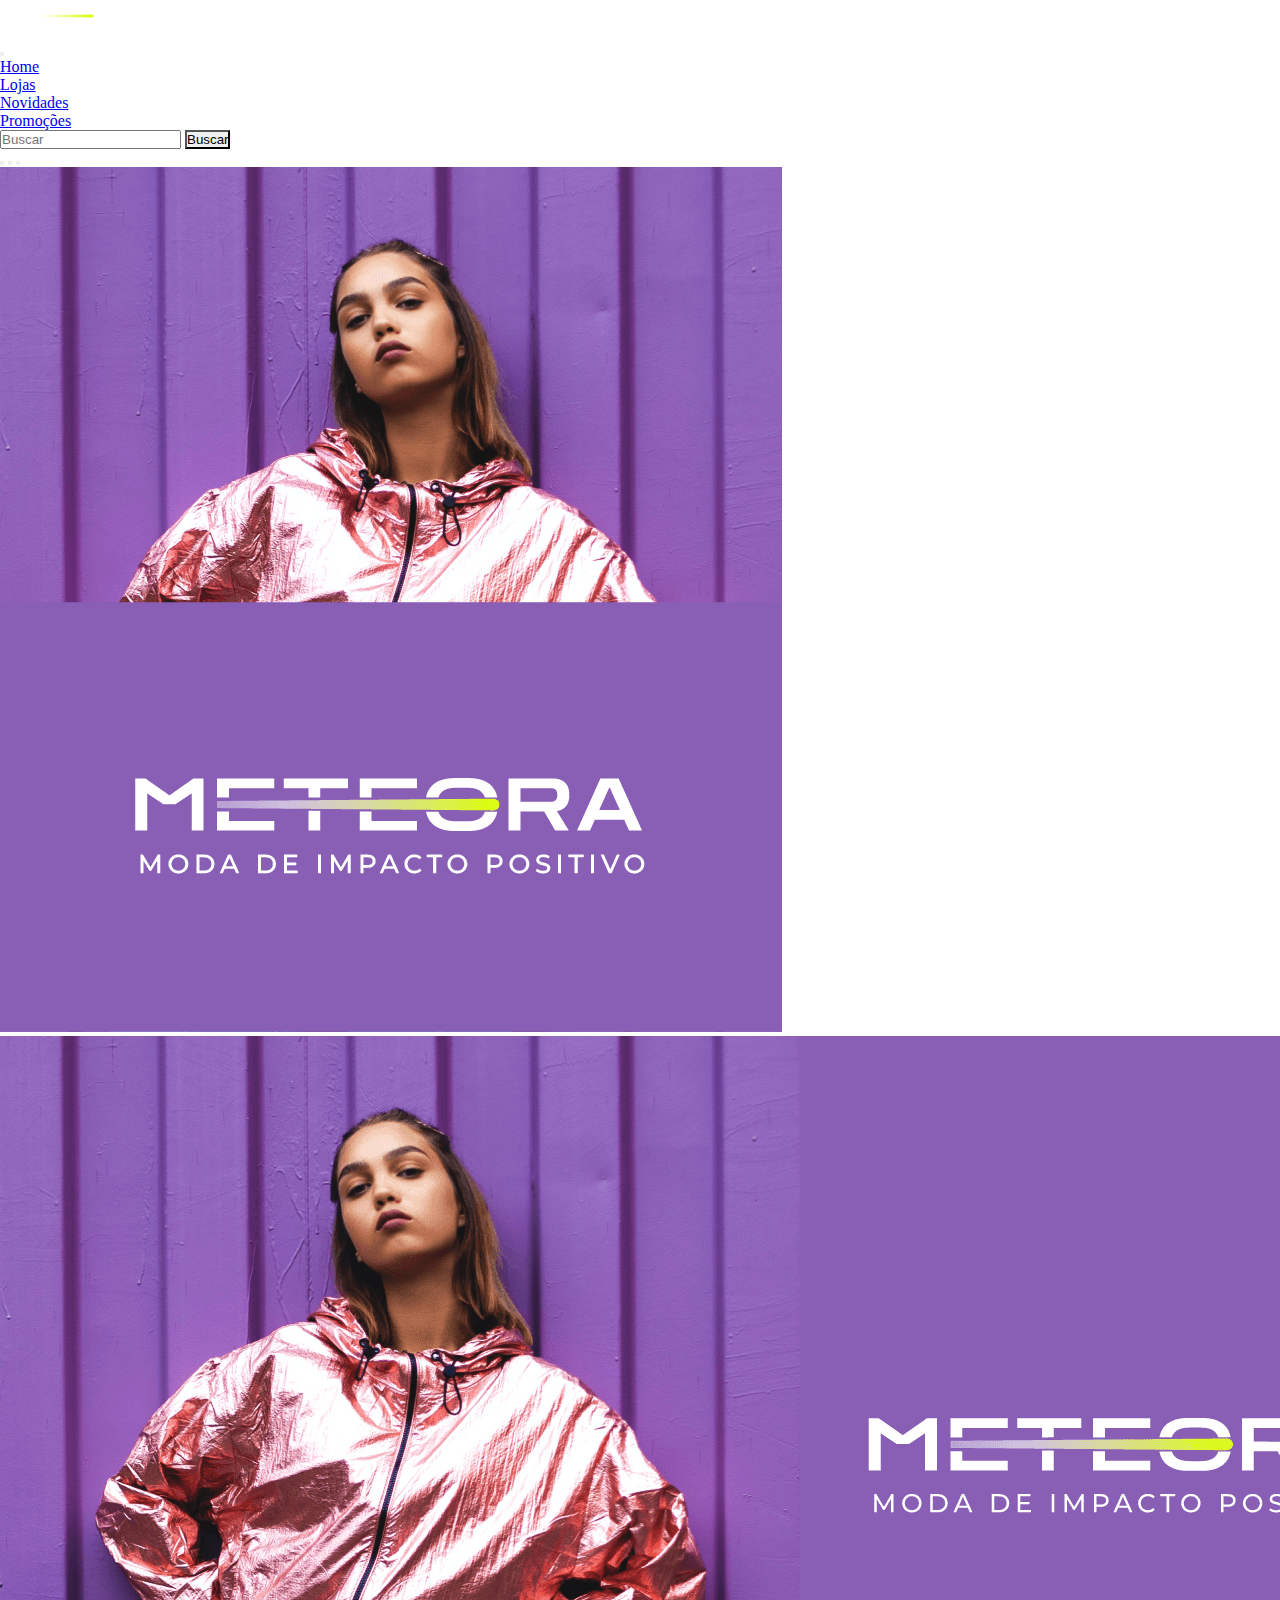
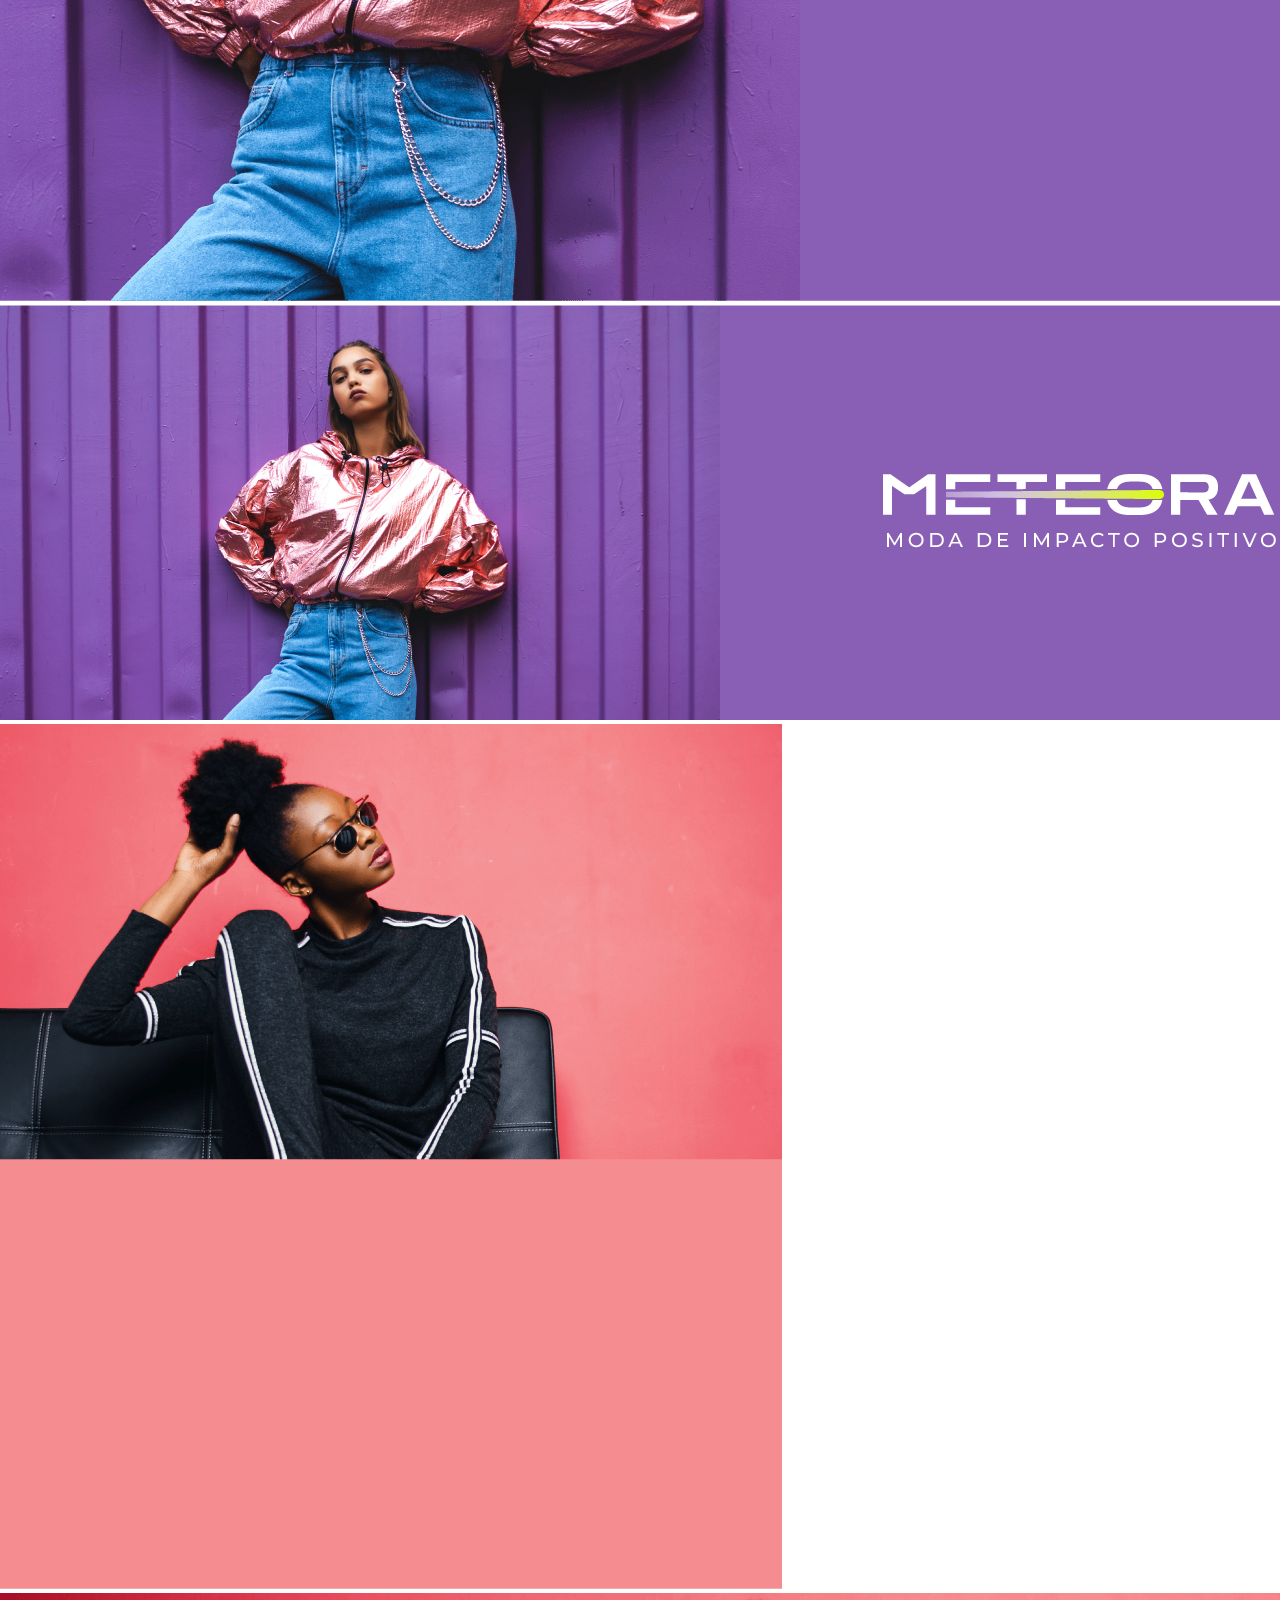
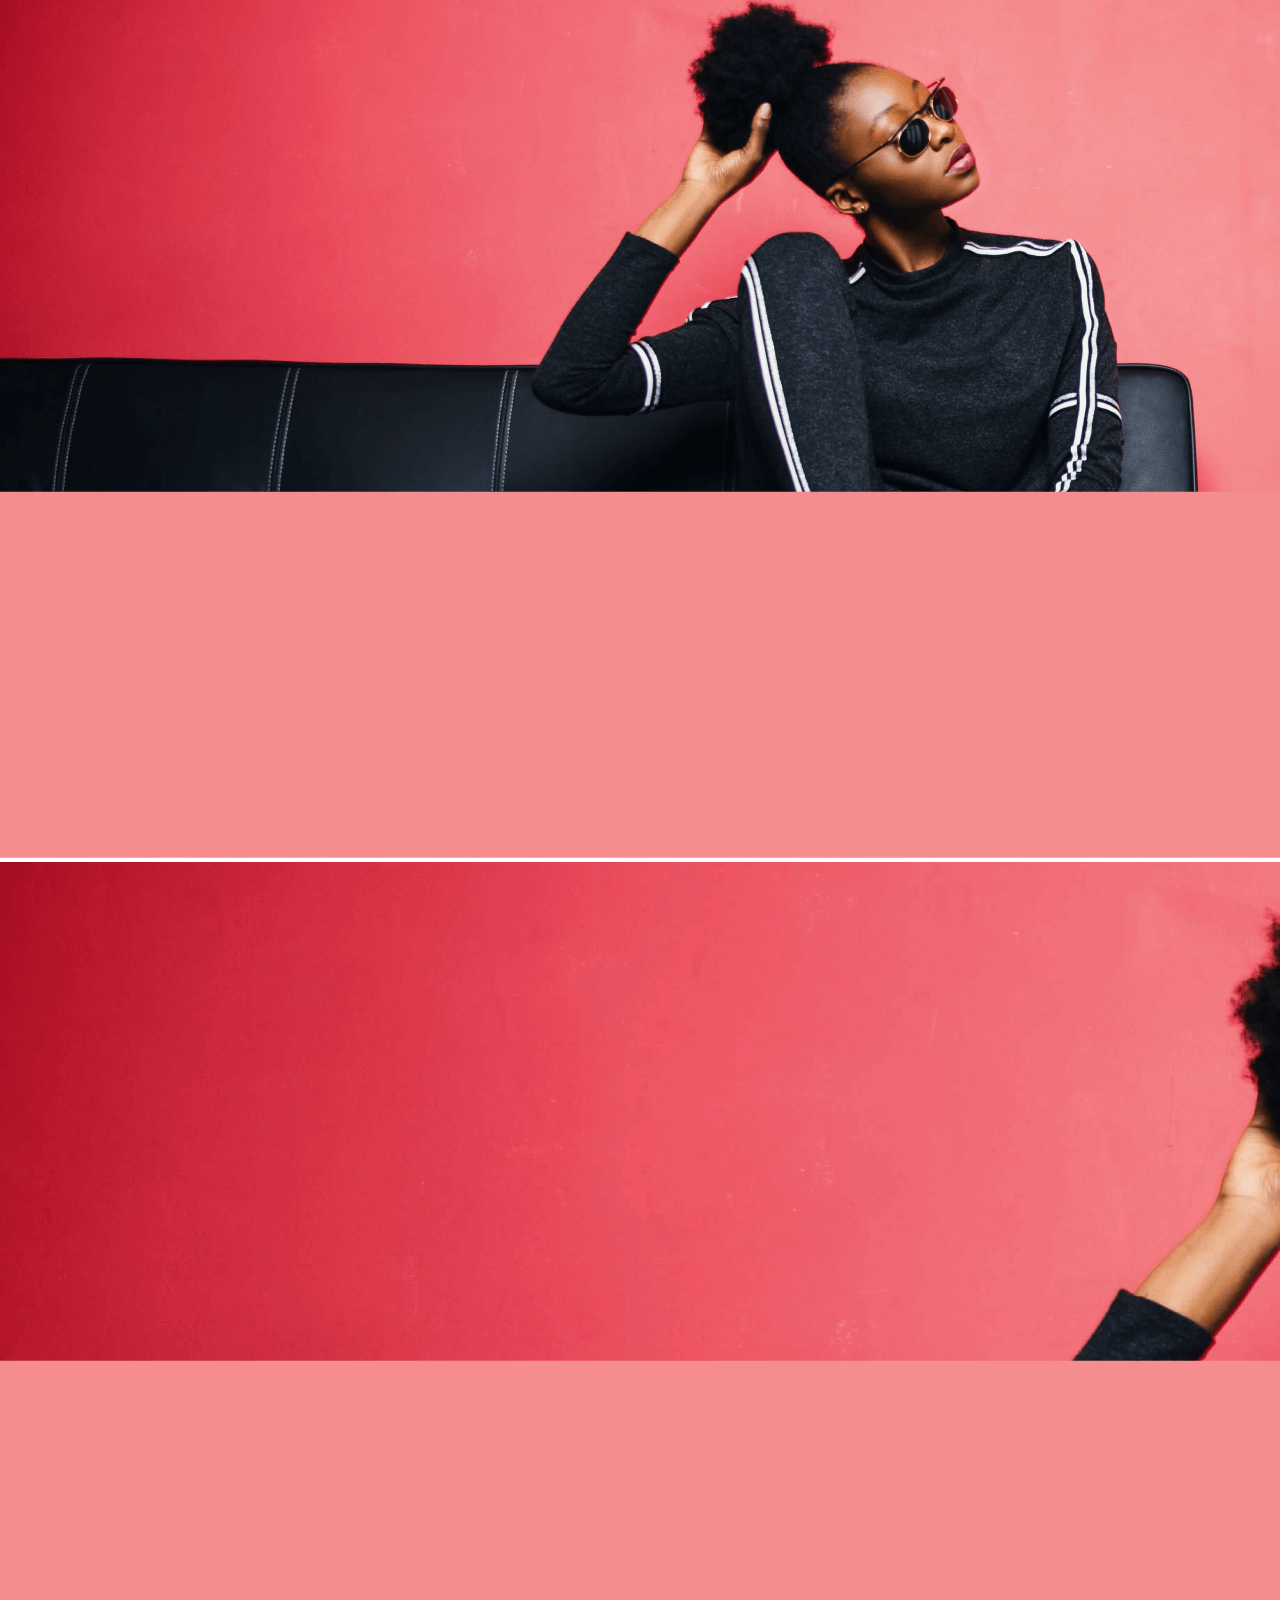
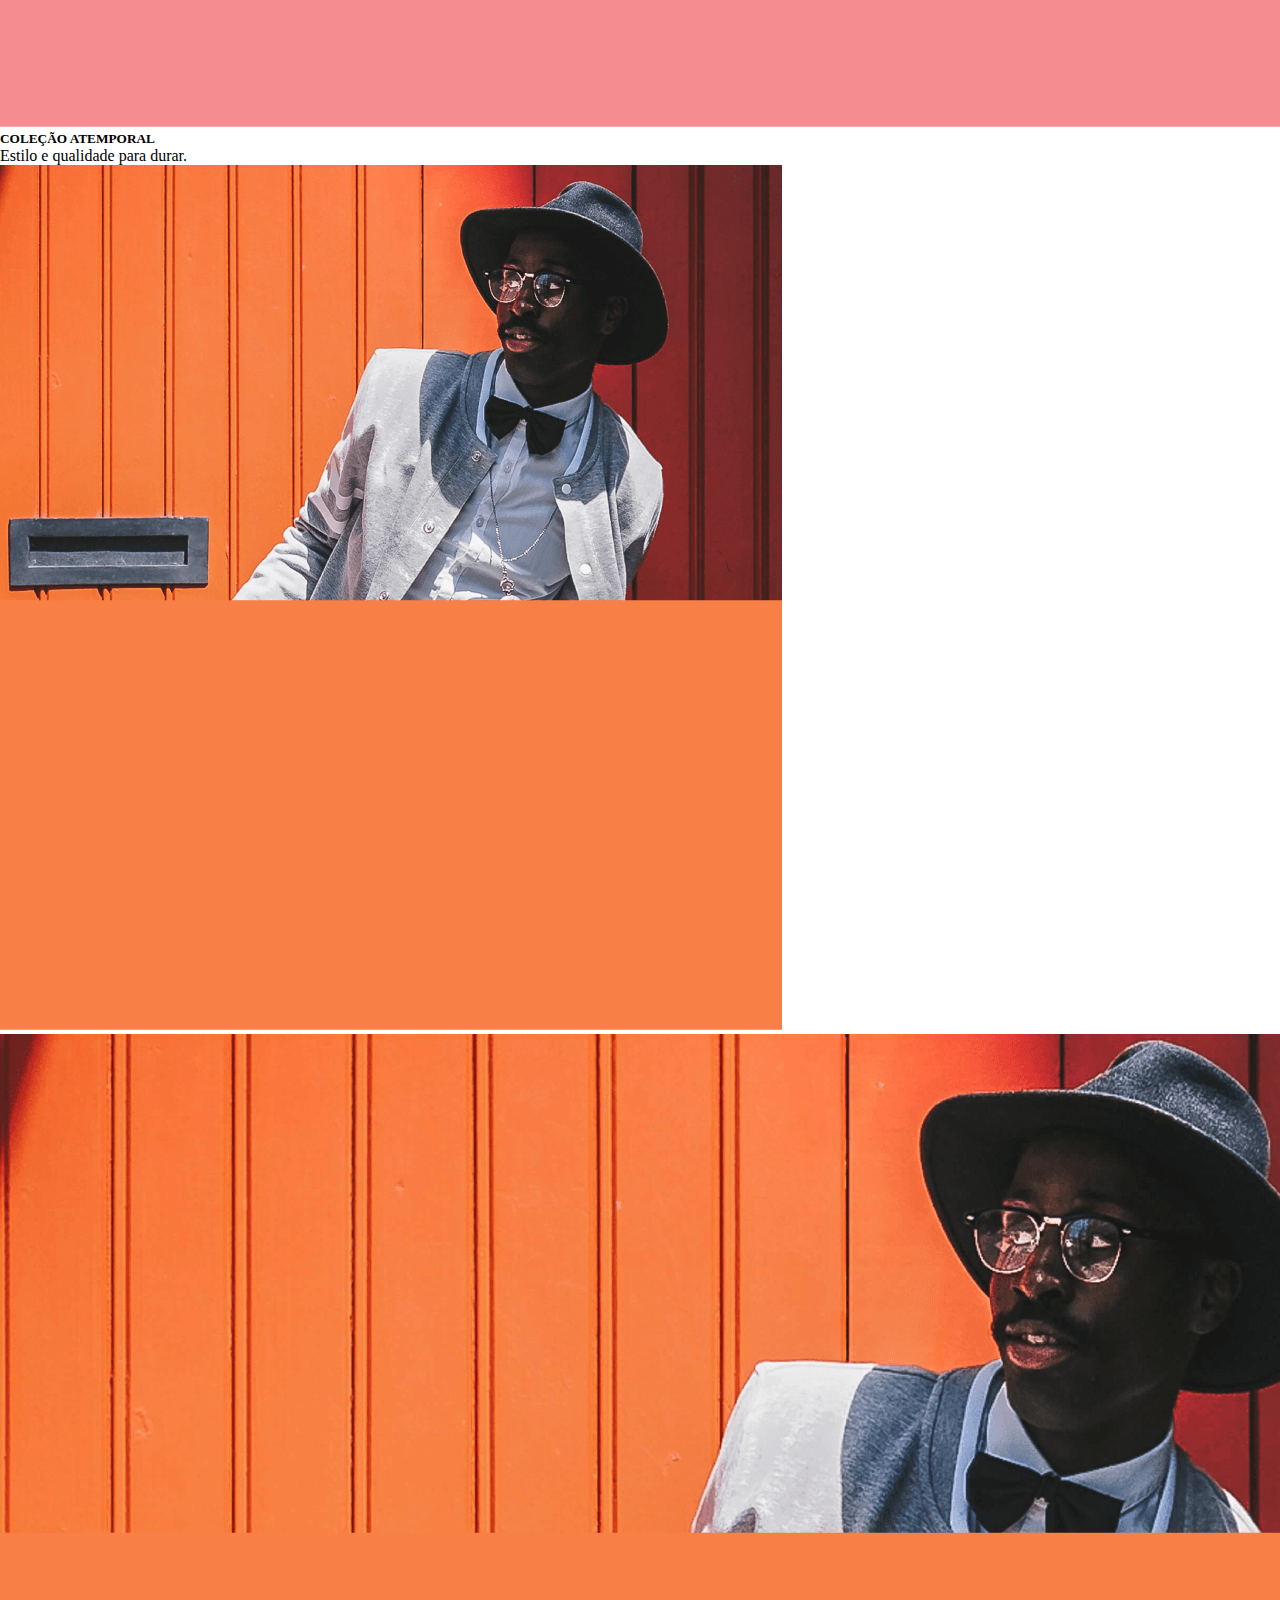
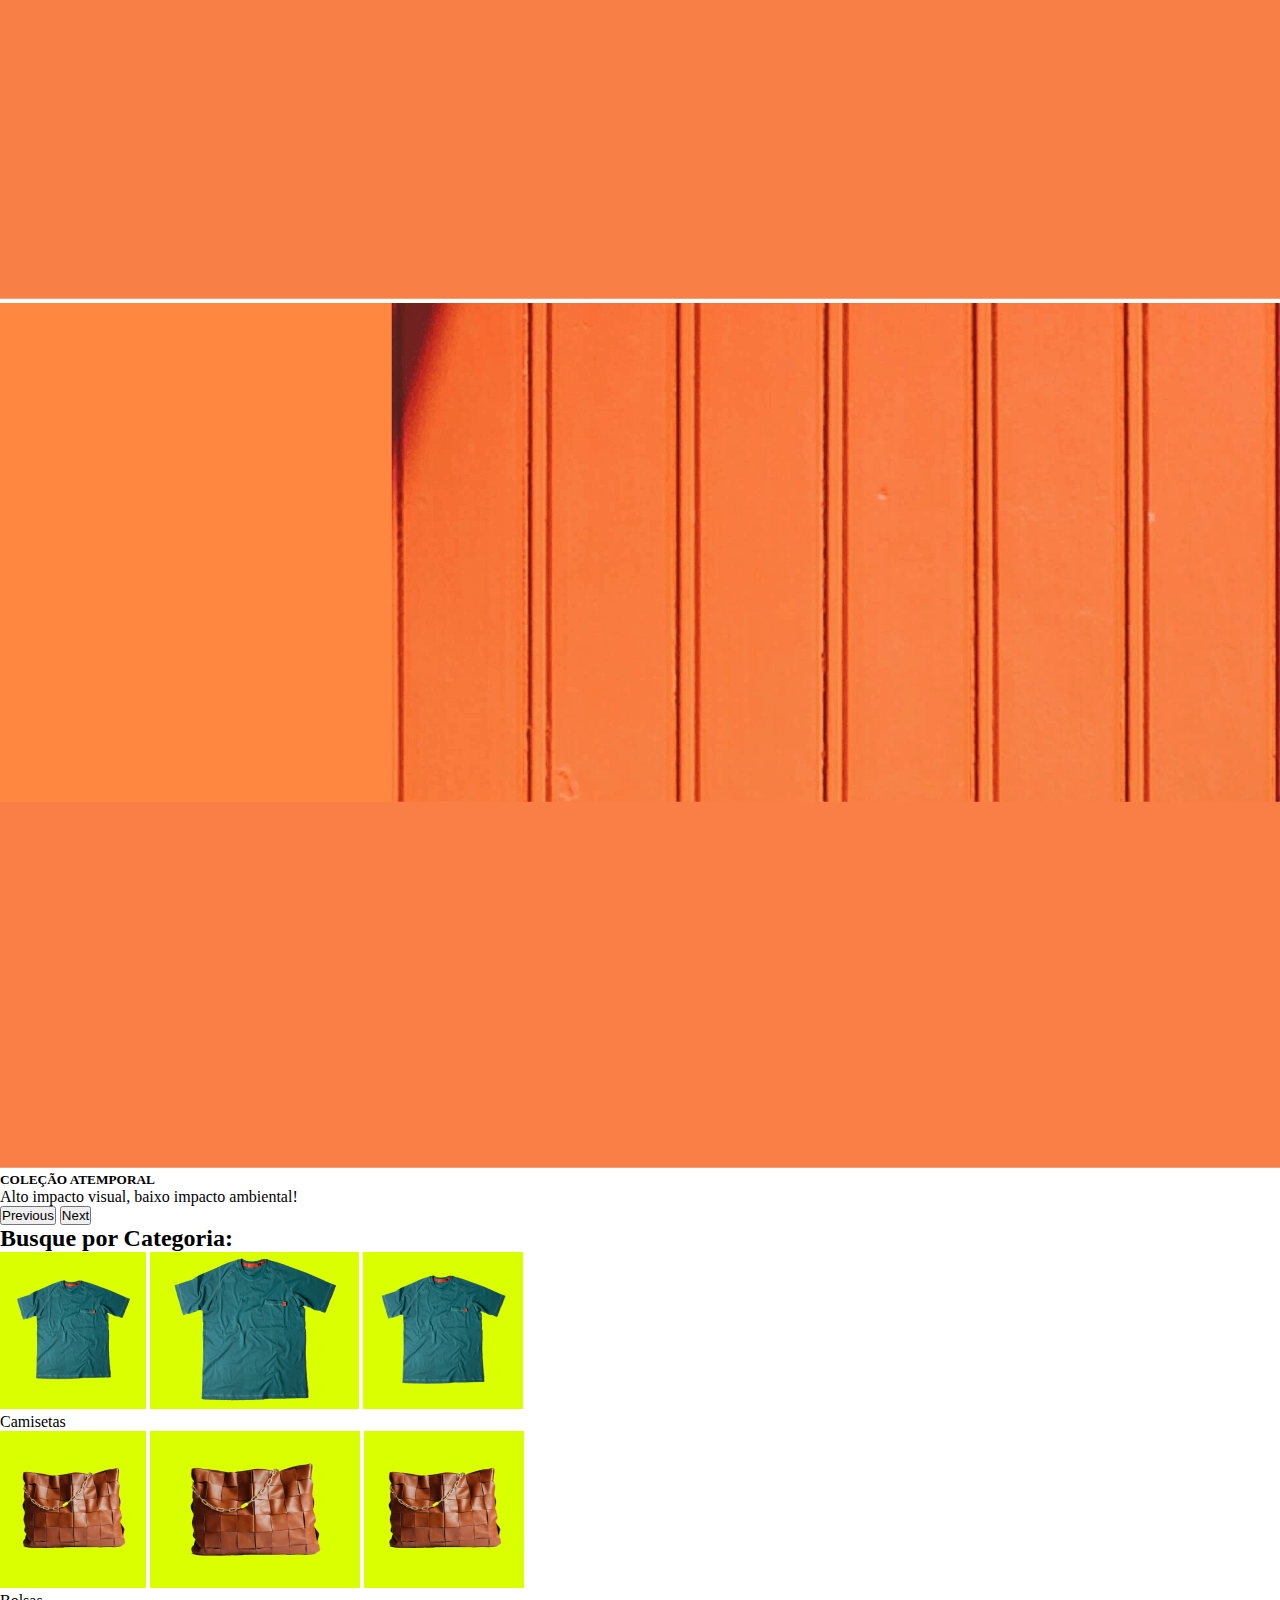
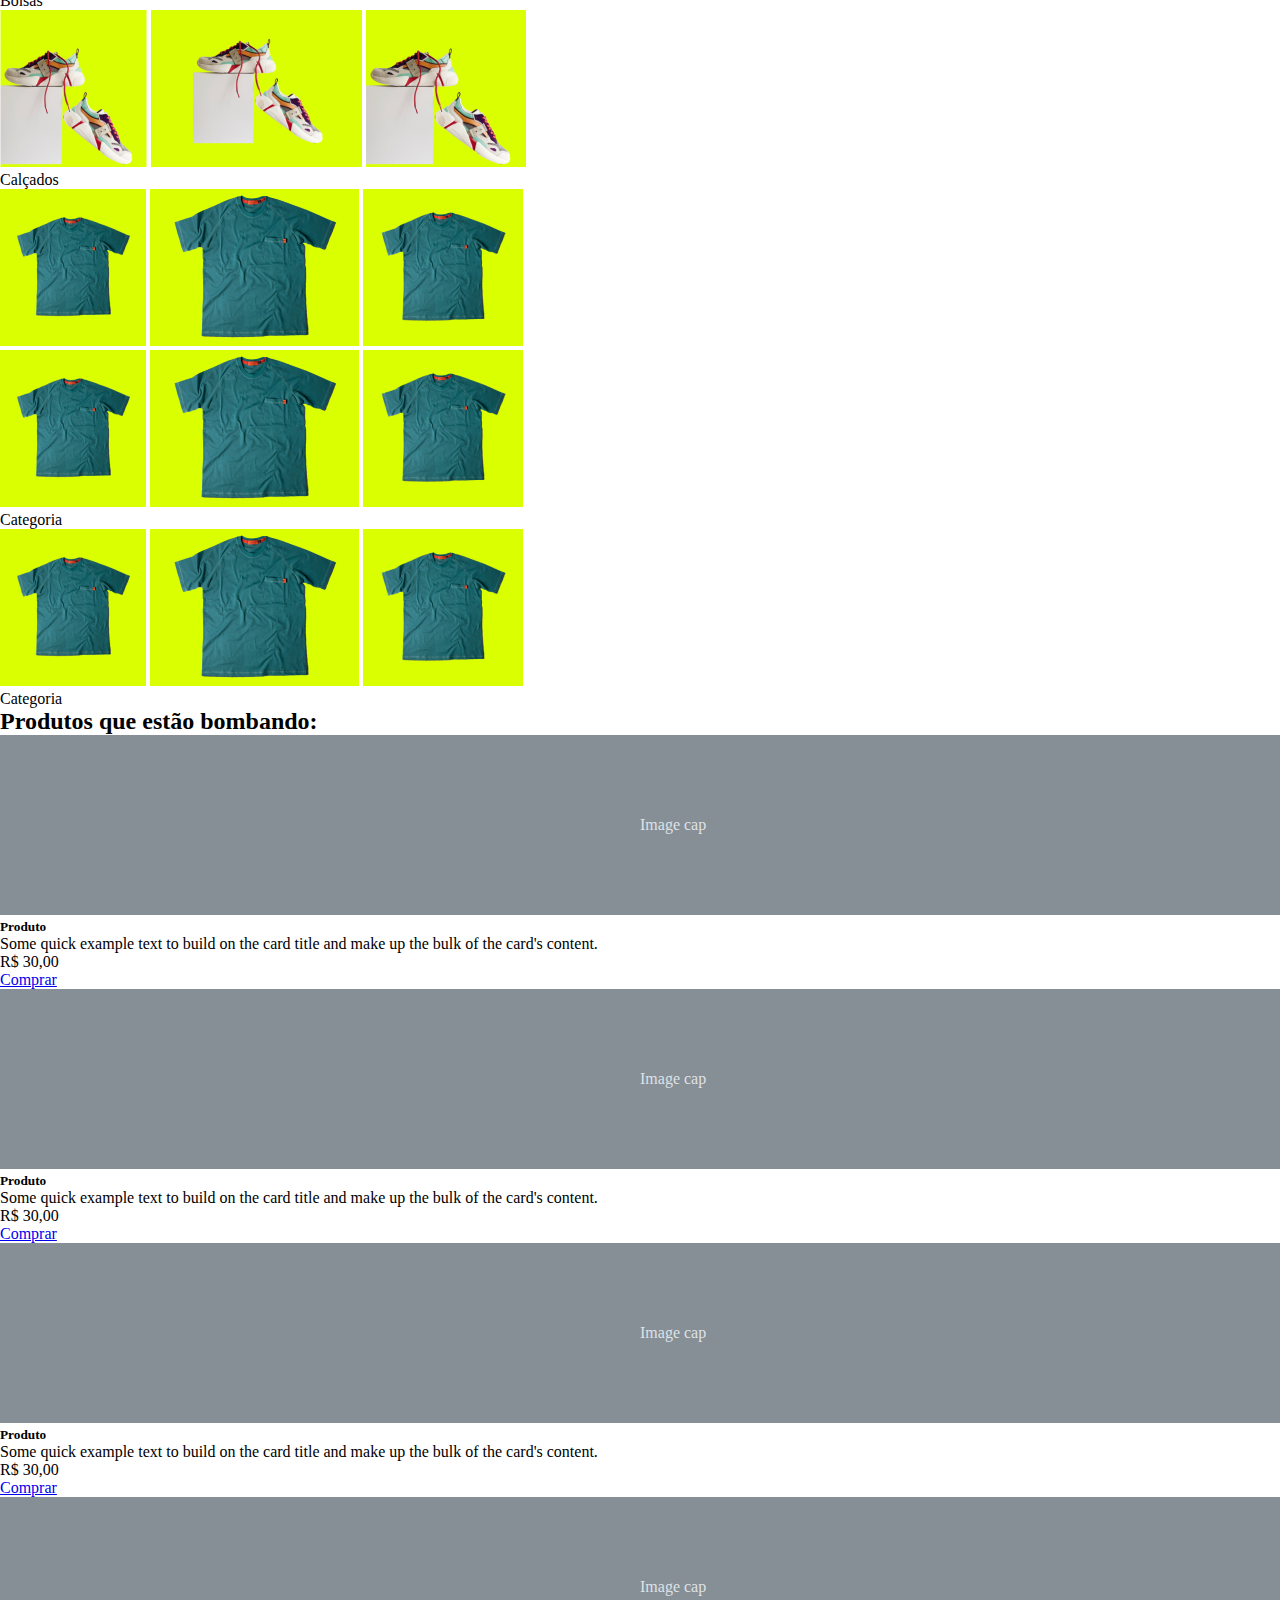
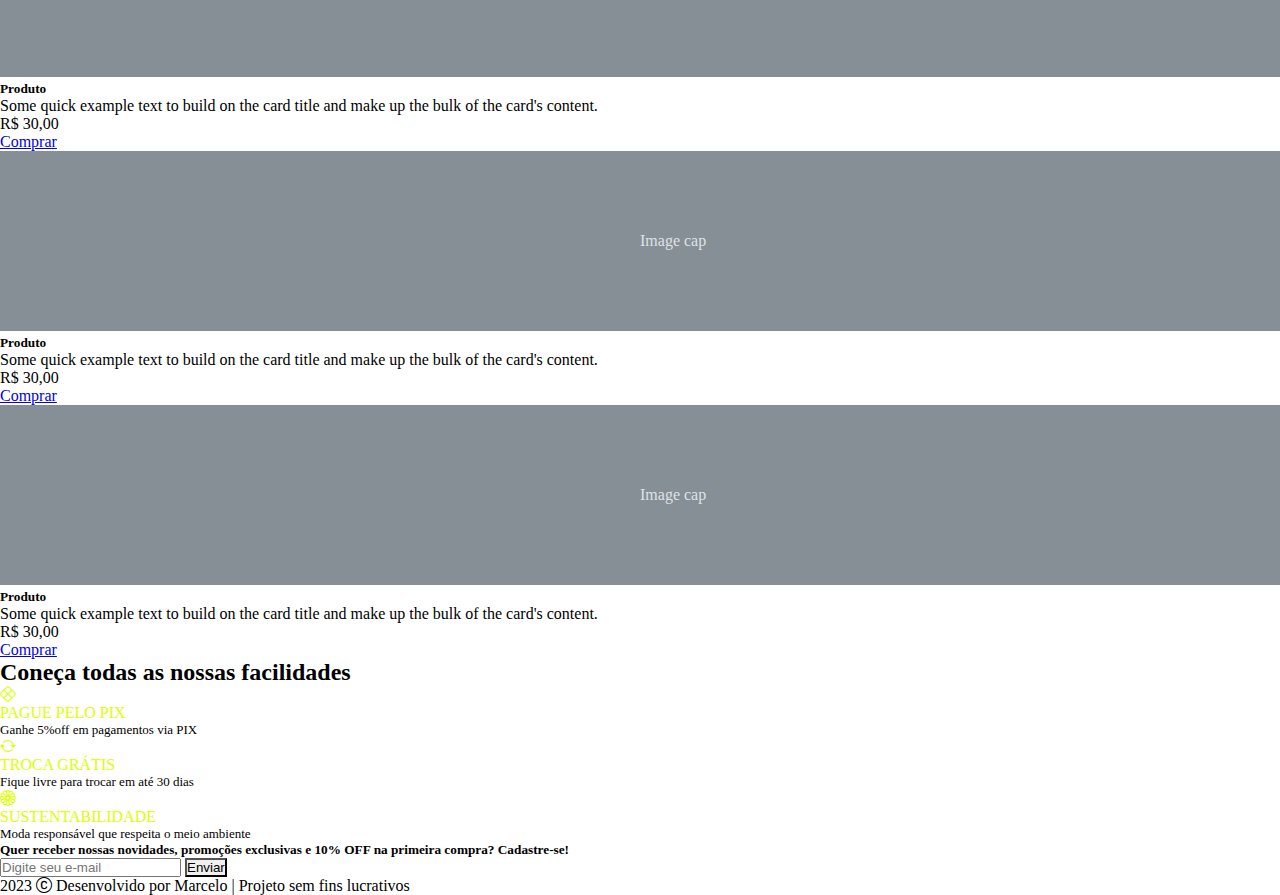
==== html/bootstrap/index.html @ bf07103f "Bootstrap site" ====
<!DOCTYPE html>
<html lang="en">
<head>
    <meta charset="UTF-8">
    <meta name="viewport" content="width=device-width, initial-scale=1">
    <link rel="shortcut icon" href="./assets/favicon.png" type="image/x-icon">
    <title>Meteora</title>

    <link rel="stylesheet" href="https://cdn.jsdelivr.net/npm/bootstrap-icons@1.10.5/font/bootstrap-icons.css">
    <link href="https://cdn.jsdelivr.net/npm/bootstrap@5.3.0/dist/css/bootstrap.min.css" rel="stylesheet" integrity="sha384-9ndCyUaIbzAi2FUVXJi0CjmCapSmO7SnpJef0486qhLnuZ2cdeRhO02iuK6FUUVM" crossorigin="anonymous">
    <link rel="stylesheet" href="style.css">
</head>
<body>
<nav class="navbar navbar-expand-md bg-black navbar-dark">
    <div class="container-fluid">
        <a class="navbar-brand" href="#"><h1 class="m-0"><img class="d-block" src="./assets/logo-meteora.png" alt="Logo da Loja Meteora"></h1></a>
        <button class="navbar-toggler" type="button" data-bs-toggle="collapse" data-bs-target="#navbarSupportedContent" aria-controls="navbarSupportedContent" aria-expanded="false" aria-label="Toggle navigation">
            <span class="navbar-toggler-icon"></span>
        </button>
        <div class="collapse navbar-collapse" id="navbarSupportedContent">
            <ul class="navbar-nav me-auto mb-0 mb-lg-0">
                <li class="nav-item">
                    <a class="nav-link active" aria-current="page" href="#">Home</a>
                </li>
                <li class="nav-item">
                    <a class="nav-link" href="#">Lojas</a>
                </li>
                <li class="nav-item">
                    <a class="nav-link" href="#">Novidades</a>
                </li>
                <li class="nav-item">
                    <a class="nav-link" href="#">Promoções</a>
                </li>

            </ul>
            <form class="d-flex" role="search">
                <input class="form-control me-2 rounded-0" type="search" placeholder="Buscar" aria-label="Search">
                <button class="btn btn-outline-light rounded-0 mr-3" type="submit">Buscar</button>
            </form>
        </div>
    </div>
</nav>

<div id="carouselExampleIndicators" class="carousel slide" data-bs-slide="carousel">
    <div class="carousel-indicators">
        <button type="button" data-bs-target="#carouselExampleIndicators" data-bs-slide-to="0" class="active" aria-current="true" aria-label="Slide 1"></button>
        <button type="button" data-bs-target="#carouselExampleIndicators" data-bs-slide-to="1" aria-label="Slide 2"></button>
        <button type="button" data-bs-target="#carouselExampleIndicators" data-bs-slide-to="2" aria-label="Slide 3"></button>
    </div>
    <div class="carousel-inner">
        <div class="carousel-item active">
            <img class="img-fluid d-md-none" src="assets/Mobile/banner1-mobile.png" alt="menina vestindo blusa rosa em fundo lilás">
            <img class="img-fluid d-none d-md-block d-xl-none" src="assets/Tablet/banner1-tablet.png" alt="menina vestindo blusa rosa em fundo lilás">
            <img class="img-fluid d-none d-xl-block w-100" src="assets/Desktop/banner1-desktop.png" alt="menina vestindo blusa rosa em fundo lilás">
        </div>
        <div class="carousel-item">
            <img class="img-fluid d-md-none" src="assets/Mobile/banner2-mobile.png" alt="menina vestindo blusa rosa em fundo lilás">
            <img class="img-fluid d-none d-md-block d-xl-none" src="assets/Tablet/banner2-tablet.png" alt="menina vestindo blusa rosa em fundo lilás">
            <img class="img-fluid d-none d-xl-block" src="assets/Desktop/banner2-desktop.png" alt="menina vestindo blusa rosa em fundo lilás">
            <div class="carousel-caption">
                <h5 class="fs-1">COLEÇÃO ATEMPORAL</h5>
                <p class="fs-4">Estilo e qualidade para durar.</p>
            </div>
        </div>
        <div class="carousel-item">
            <img class="img-fluid d-md-none" src="assets/Mobile/banner3-mobile.png" alt="menina vestindo blusa rosa em fundo lilás">
            <img class="img-fluid d-none d-md-block d-xl-none" src="assets/Tablet/banner3-tablet.png" alt="menina vestindo blusa rosa em fundo lilás">
            <img class="img-fluid d-none d-xl-block" src="assets/Desktop/banner3-desktop.png" alt="menina vestindo blusa rosa em fundo lilás">
            <div class="carousel-caption">
                <h5 class="fs-1">COLEÇÃO ATEMPORAL</h5>
                <p class="fs-4">Alto impacto visual, baixo impacto ambiental!</p>
            </div>
        </div>
    </div>
    <button class="carousel-control-prev" type="button" data-bs-target="#carouselExampleIndicators" data-bs-slide="prev">
        <span class="carousel-control-prev-icon" aria-hidden="true"></span>
        <span class="visually-hidden">Previous</span>
    </button>
    <button class="carousel-control-next" type="button" data-bs-target="#carouselExampleIndicators" data-bs-slide="next">
        <span class="carousel-control-next-icon" aria-hidden="true"></span>
        <span class="visually-hidden">Next</span>
    </button>
</div>

<h2 class="text-center my-3">Busque por Categoria:</h2>

<div class="container">
    <div class="row mx-auto g-4">
        <div class ="col-6 col-md-4 col-lg-2">
            <div class="card rounded-0 border-0">
                <img class="d-block d-md-none d-xl-none" src="assets/Mobile/categorias/categoria-camiseta.png" alt="camiseta masculina de manga na cor verde com bolso com detahle">
                <img class="d-none d-md-block d-xl-none" src="assets/Tablet/categorias/categoria-camiseta.png" alt="camiseta masculina de manga na cor verde com bolso com detahle">
                <img class="d-none d-xl-block" src="assets/Desktop/categorias/categoria-camiseta.png" alt="camiseta masculina de manga na cor verde com bolso com detahle">
                <div class="card-body bg-black">
                    <p class="text-center text-light mb-1">Camisetas</p>
                </div>
            </div>
        </div>
        <div class ="col-6 col-md-4 col-lg-2">
            <div class="card rounded-0 border-0">
                <img class="d-block d-md-none d-xl-none" src="assets/Mobile/categorias/categoria-bolsas.png" alt="camiseta masculina de manga na cor verde com bolso com detahle">
                <img class="d-none d-md-block d-xl-none" src="assets/Tablet/categorias/categoria-bolsas.png" alt="camiseta masculina de manga na cor verde com bolso com detahle">
                <img class="d-none d-xl-block" src="assets/Desktop/categorias/categoria-bolsa.png" alt="camiseta masculina de manga na cor verde com bolso com detahle">
                <div class="card-body bg-black">
                    <p class="text-center text-light mb-1">Bolsas</p>
                </div>
            </div>
        </div>
        <div class ="col-6 col-md-4 col-lg-2">
            <div class="card rounded-0 border-0">
                <img class="d-block d-md-none d-xl-none" src="assets/Mobile/categorias/categoria-calcados.png" alt="camiseta masculina de manga na cor verde com bolso com detahle">
                <img class="d-none d-md-block d-xl-none" src="assets/Tablet/categorias/categoria-calcados.png" alt="camiseta masculina de manga na cor verde com bolso com detahle">
                <img class="d-none d-xl-block" src="assets/Desktop/categorias/categoria-calcados.png" alt="camiseta masculina de manga na cor verde com bolso com detahle">
                <div class="card-body bg-black">
                    <p class="text-center text-light mb-1">Calçados</p>
                </div>
            </div>
        </div>
        <div class ="col-6 col-md-4 col-lg-2">
            <div class="card rounded-0 border-0">
                <img class="d-block d-md-none d-xl-none" src="assets/Mobile/categorias/categoria-camiseta.png" alt="camiseta masculina de manga na cor verde com bolso com detahle">
                <img class="d-none d-md-block d-xl-none" src="assets/Tablet/categorias/categoria-camiseta.png" alt="camiseta masculina de manga na cor verde com bolso com detahle">
                <img class="d-none d-xl-block" src="assets/Desktop/categorias/categoria-camiseta.png" alt="camiseta masculina de manga na cor verde com bolso com detahle">
                <div class="card-body bg-black">
                    <p class="text-center text-light mb-1"></p>
                </div>
            </div>
        </div>
        <div class ="col-6 col-md-4 col-lg-2">
            <div class="card rounded-0 border-0">
                <img class="d-block d-md-none d-xl-none" src="assets/Mobile/categorias/categoria-camiseta.png" alt="camiseta masculina de manga na cor verde com bolso com detahle">
                <img class="d-none d-md-block d-xl-none" src="assets/Tablet/categorias/categoria-camiseta.png" alt="camiseta masculina de manga na cor verde com bolso com detahle">
                <img class="d-none d-xl-block" src="assets/Desktop/categorias/categoria-camiseta.png" alt="camiseta masculina de manga na cor verde com bolso com detahle">
                <div class="card-body bg-black">
                    <p class="text-center text-light mb-1">Categoria</p>
                </div>
            </div>
        </div>
        <div class ="col-6 col-md-4 col-lg-2">
            <div class="card rounded-0 border-0">
                <img class="d-block d-md-none d-xl-none" src="assets/Mobile/categorias/categoria-camiseta.png" alt="camiseta masculina de manga na cor verde com bolso com detahle">
                <img class="d-none d-md-block d-xl-none" src="assets/Tablet/categorias/categoria-camiseta.png" alt="camiseta masculina de manga na cor verde com bolso com detahle">
                <img class="d-none d-xl-block" src="assets/Desktop/categorias/categoria-camiseta.png" alt="camiseta masculina de manga na cor verde com bolso com detahle">
                <div class="card-body bg-black">
                    <p class="text-center text-light mb-1">Categoria</p>
                </div>
            </div>
        </div>
    </div>




</div>
<h2 class="text-center my-3">Produtos que estão bombando:</h2>
<div class="container">
    <div class="row">
        <div class="col-sm-12 col-md-6 col-xl-4 g-3">
            <div class="card">
                <svg
                        class="bd-placeholder-img card-img-top"
                        width="100%"
                        height="180"
                        xmlns="http://www.w3.org/2000/svg"
                        role="img"
                        aria-label="Placeholder: Image cap"
                        preserveAspectRatio="xMidYMid slice"
                        focusable="false"
                >
                    <title>Placeholder</title>
                    <rect width="100%" height="100%" fill="#868e96"></rect>
                    <text x="50%" y="50%" fill="#dee2e6" dy=".3em">Image cap</text>
                </svg>
                <div class="card-body">
                    <h5 class="card-title">Produto</h5>
                    <p class="card-text">
                        Some quick example text to build on the card title and make up the
                        bulk of the card's content.
                    </p>
                    <p>R$ 30,00</p>
                    <a href="#" class="btn btn-primary">Comprar</a>
                </div>
            </div>
        </div>
        <div class="col-sm-12 col-md-6 col-xl-4 g-3">
            <div class="card">
                <svg
                        class="bd-placeholder-img card-img-top"
                        width="100%"
                        height="180"
                        xmlns="http://www.w3.org/2000/svg"
                        role="img"
                        aria-label="Placeholder: Image cap"
                        preserveAspectRatio="xMidYMid slice"
                        focusable="false"
                >
                    <title>Placeholder</title>
                    <rect width="100%" height="100%" fill="#868e96"></rect>
                    <text x="50%" y="50%" fill="#dee2e6" dy=".3em">Image cap</text>
                </svg>
                <div class="card-body">
                    <h5 class="card-title">Produto</h5>
                    <p class="card-text">
                        Some quick example text to build on the card title and make up the
                        bulk of the card's content.
                    </p>
                    <p>R$ 30,00</p>
                    <a href="#" class="btn btn-primary">Comprar</a>
                </div>
            </div>
        </div>
        <div class="col-sm-12 col-md-6 col-xl-4 g-3">
            <div class="card">
                <svg
                        class="bd-placeholder-img card-img-top"
                        width="100%"
                        height="180"
                        xmlns="http://www.w3.org/2000/svg"
                        role="img"
                        aria-label="Placeholder: Image cap"
                        preserveAspectRatio="xMidYMid slice"
                        focusable="false"
                >
                    <title>Placeholder</title>
                    <rect width="100%" height="100%" fill="#868e96"></rect>
                    <text x="50%" y="50%" fill="#dee2e6" dy=".3em">Image cap</text>
                </svg>
                <div class="card-body">
                    <h5 class="card-title">Produto</h5>
                    <p class="card-text">
                        Some quick example text to build on the card title and make up the
                        bulk of the card's content.
                    </p>
                    <p>R$ 30,00</p>
                    <a href="#" class="btn btn-primary">Comprar</a>
                </div>
            </div>
        </div>
        <div class="col-sm-12 col-md-6 col-xl-4 g-3">
            <div class="card">
                <svg
                        class="bd-placeholder-img card-img-top"
                        width="100%"
                        height="180"
                        xmlns="http://www.w3.org/2000/svg"
                        role="img"
                        aria-label="Placeholder: Image cap"
                        preserveAspectRatio="xMidYMid slice"
                        focusable="false"
                >
                    <title>Placeholder</title>
                    <rect width="100%" height="100%" fill="#868e96"></rect>
                    <text x="50%" y="50%" fill="#dee2e6" dy=".3em">Image cap</text>
                </svg>
                <div class="card-body">
                    <h5 class="card-title">Produto</h5>
                    <p class="card-text">
                        Some quick example text to build on the card title and make up the
                        bulk of the card's content.
                    </p>
                    <p>R$ 30,00</p>
                    <a href="#" class="btn btn-primary">Comprar</a>
                </div>
            </div>
        </div>
        <div class="col-sm-12 col-md-6 col-xl-4 g-3">
            <div class="card">
                <svg
                        class="bd-placeholder-img card-img-top"
                        width="100%"
                        height="180"
                        xmlns="http://www.w3.org/2000/svg"
                        role="img"
                        aria-label="Placeholder: Image cap"
                        preserveAspectRatio="xMidYMid slice"
                        focusable="false"
                >
                    <title>Placeholder</title>
                    <rect width="100%" height="100%" fill="#868e96"></rect>
                    <text x="50%" y="50%" fill="#dee2e6" dy=".3em">Image cap</text>
                </svg>
                <div class="card-body">
                    <h5 class="card-title">Produto</h5>
                    <p class="card-text">
                        Some quick example text to build on the card title and make up the
                        bulk of the card's content.
                    </p>
                    <p>R$ 30,00</p>
                    <a href="#" class="btn btn-primary">Comprar</a>
                </div>
            </div>
        </div>
        <div class="col-sm-12 col-md-6 col-xl-4 g-3">
            <div class="card">
                <svg
                        class="bd-placeholder-img card-img-top"
                        width="100%"
                        height="180"
                        xmlns="http://www.w3.org/2000/svg"
                        role="img"
                        aria-label="Placeholder: Image cap"
                        preserveAspectRatio="xMidYMid slice"
                        focusable="false"
                >
                    <title>Placeholder</title>
                    <rect width="100%" height="100%" fill="#868e96"></rect>
                    <text x="50%" y="50%" fill="#dee2e6" dy=".3em">Image cap</text>
                </svg>
                <div class="card-body">
                    <h5 class="card-title">Produto</h5>
                    <p class="card-text">
                        Some quick example text to build on the card title and make up the
                        bulk of the card's content.
                    </p>
                    <p>R$ 30,00</p>
                    <a href="#" class="btn btn-primary">Comprar</a>
                </div>
            </div>
        </div>
    </div>
</div>


<section class="">
    <h2 class="text-center bg-black text-light mb-0 pt-4 mt-4">Coneça todas as nossas facilidades</h2>
    <div class="d-flex pb-4  bg-black text-light flex-column flex-md-column flex-lg-row flex justify-content-center align-items-center">
        <div class="divs-facilidades d-flex align-items-center my-4 ms-4">
            <div class=""><i class="bi bi-x-diamond color fs-1"></i></div>
            <div>
                <div class="mb-1 ms-3 color">PAGUE PELO PIX</div>
                <div class="text_minor ms-3">Ganhe 5%off em pagamentos via PIX</div>
            </div>
        </div>
        <div class="divs-facilidades d-flex align-items-center my-4 ms-4">
            <div><i class="bi bi-arrow-repeat color fs-1"></i></div>
            <div>
                <div class="mb-1 ms-3 color">TROCA GRÁTIS</div>
                <div class="text_minor ms-3">Fique livre para trocar em até 30 dias</div>
            </div>
        </div>

        <div class="divs-facilidades d-flex align-items-center my-4 ms-4">
            <div><i class="bi bi-flower1 color fs-1"></i></div>
            <div>
                <div class="mb-1 ms-3 color">SUSTENTABILIDADE</div>
                <div class="text_minor ms-3">Moda responsável que respeita o meio ambiente</div>
            </div>
        </div>
    </div>
</section>
<section class="p-5 my-4">
    <div class="container">
        <form class="border border-secondary m-3 p-3 text-center">
            <h5 class="">Quer receber nossas novidades, promoções exclusivas e 10% OFF na primeira compra? Cadastre-se!</h5>
            <div class="input-group my-3">
                <input class="form-control border-secondary rounded-0" type="email" placeholder="Digite seu e-mail" aria-label="Digite seu e-mail" aria-describedby="button-addon2" />
                <button type="button" id="button-addon2" class=" btn btn-primary">Enviar</button>
            </div>
        </form>
    </div>
</section>
<footer class="text-center bg-black text-light">
    <p class="py-3">2023 <i class="bi bi-c-circle"></i> Desenvolvido por Marcelo | Projeto sem fins lucrativos</p>
</footer>
<script src="https://cdn.jsdelivr.net/npm/@popperjs/core@2.11.8/dist/umd/popper.min.js" integrity="sha384-I7E8VVD/ismYTF4hNIPjVp/Zjvgyol6VFvRkX/vR+Vc4jQkC+hVqc2pM8ODewa9r" crossorigin="anonymous"></script>
<script src="https://cdn.jsdelivr.net/npm/bootstrap@5.3.0/dist/js/bootstrap.min.js" integrity="sha384-fbbOQedDUMZZ5KreZpsbe1LCZPVmfTnH7ois6mU1QK+m14rQ1l2bGBq41eYeM/fS" crossorigin="anonymous"></script>
</body>

</html>
---- html/bootstrap/style.css ----
*{
    margin:0;
    padding: 0;
}
.text_minor{
    font-size: 13px;
}
.divs-facilidades{
    width: 275px;
}
.color{
    color:#daff01;
}
.btn-primary{
    --bs-btn-color: #fff;
    --bs-btn-bg: #9353ff;
    --bs-btn-border-color: #9353ff;
    --bs-btn-hover-color: #fff;
    --bs-btn-hover-bg: #9353ff;
    --bs-btn-hover-border-color: #9353ff;
    --bs-btn-focus-shadow-rgb: 49,132,253;
    --bs-btn-active-color: #fff;
    --bs-btn-active-bg: #9353ff;
    --bs-btn-active-border-color: #9353ff;
    --bs-btn-active-shadow: inset 0 3px 5px rgba(0, 0, 0, 0.125);
    --bs-btn-disabled-color: #fff;
    --bs-btn-disabled-bg: #9353ff;
    --bs-btn-disabled-border-color: #9353ff;
}
.btn{
    border-radius:0;
}
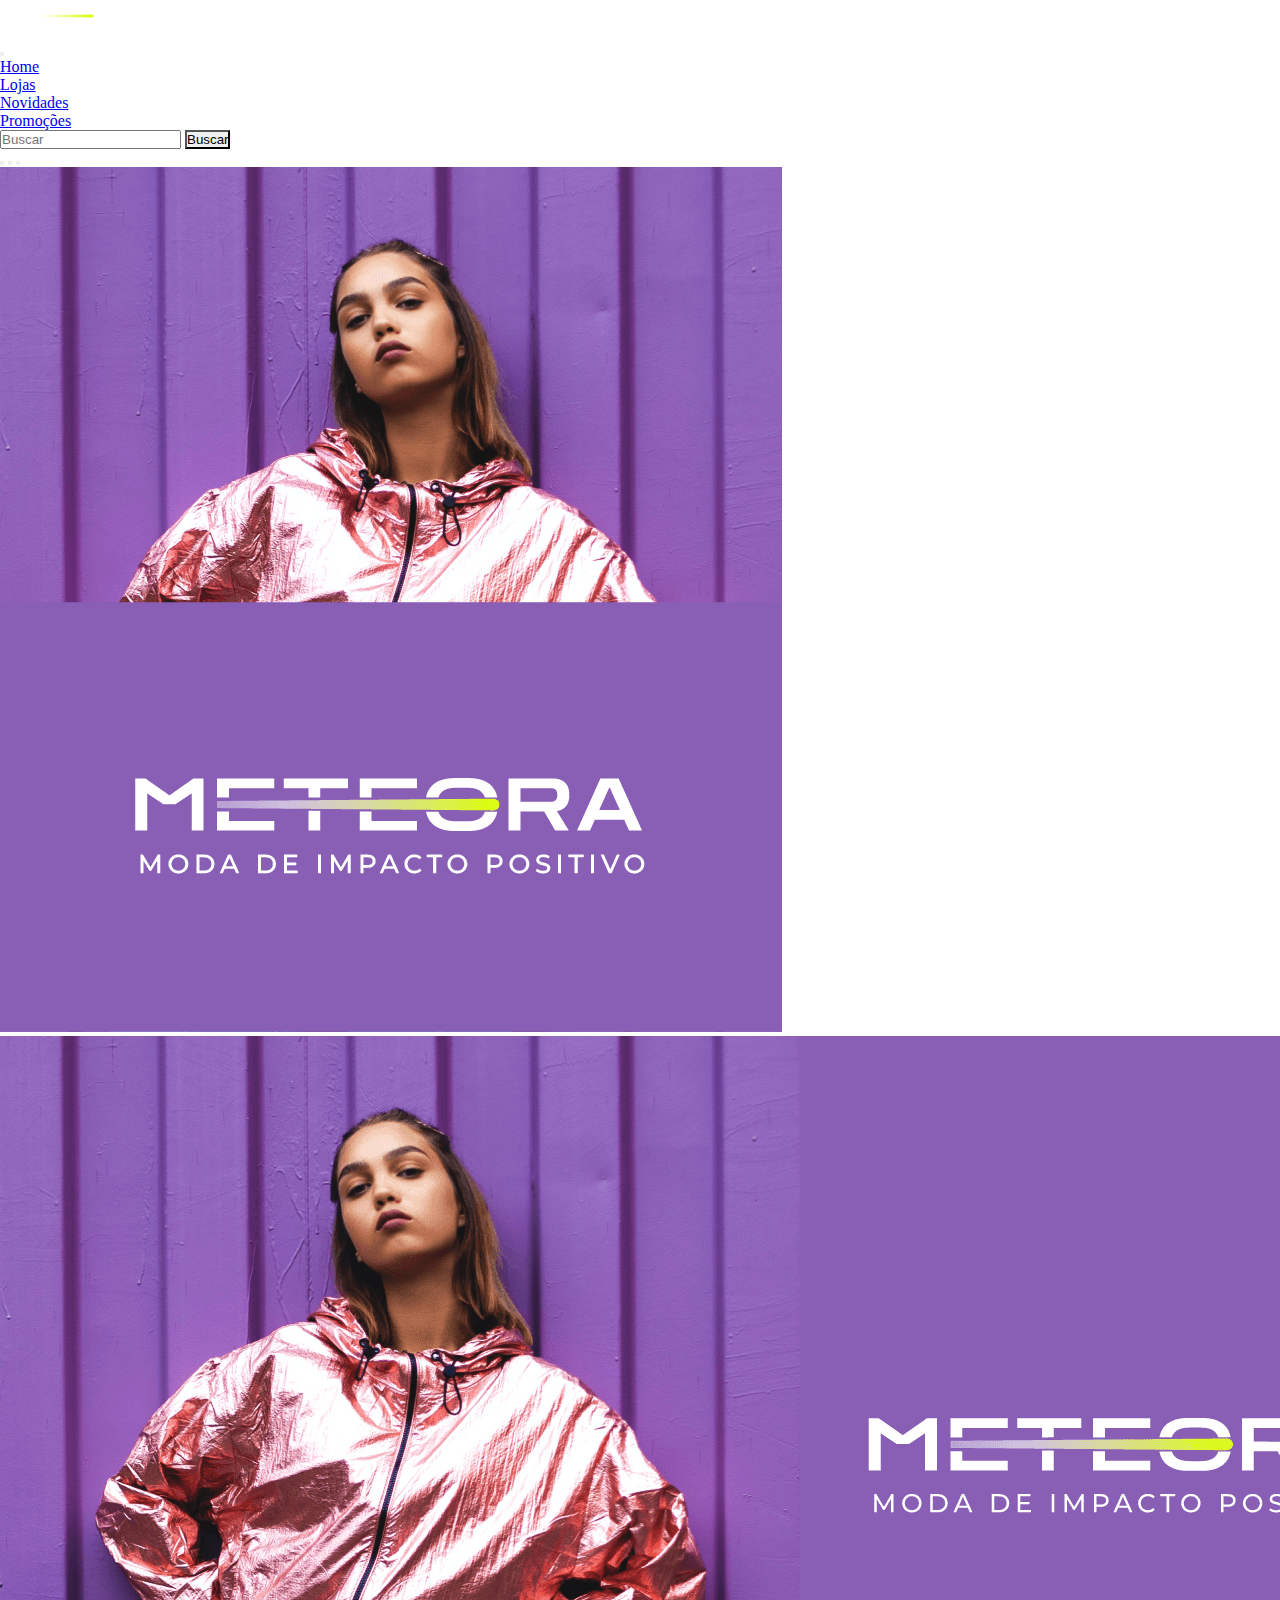
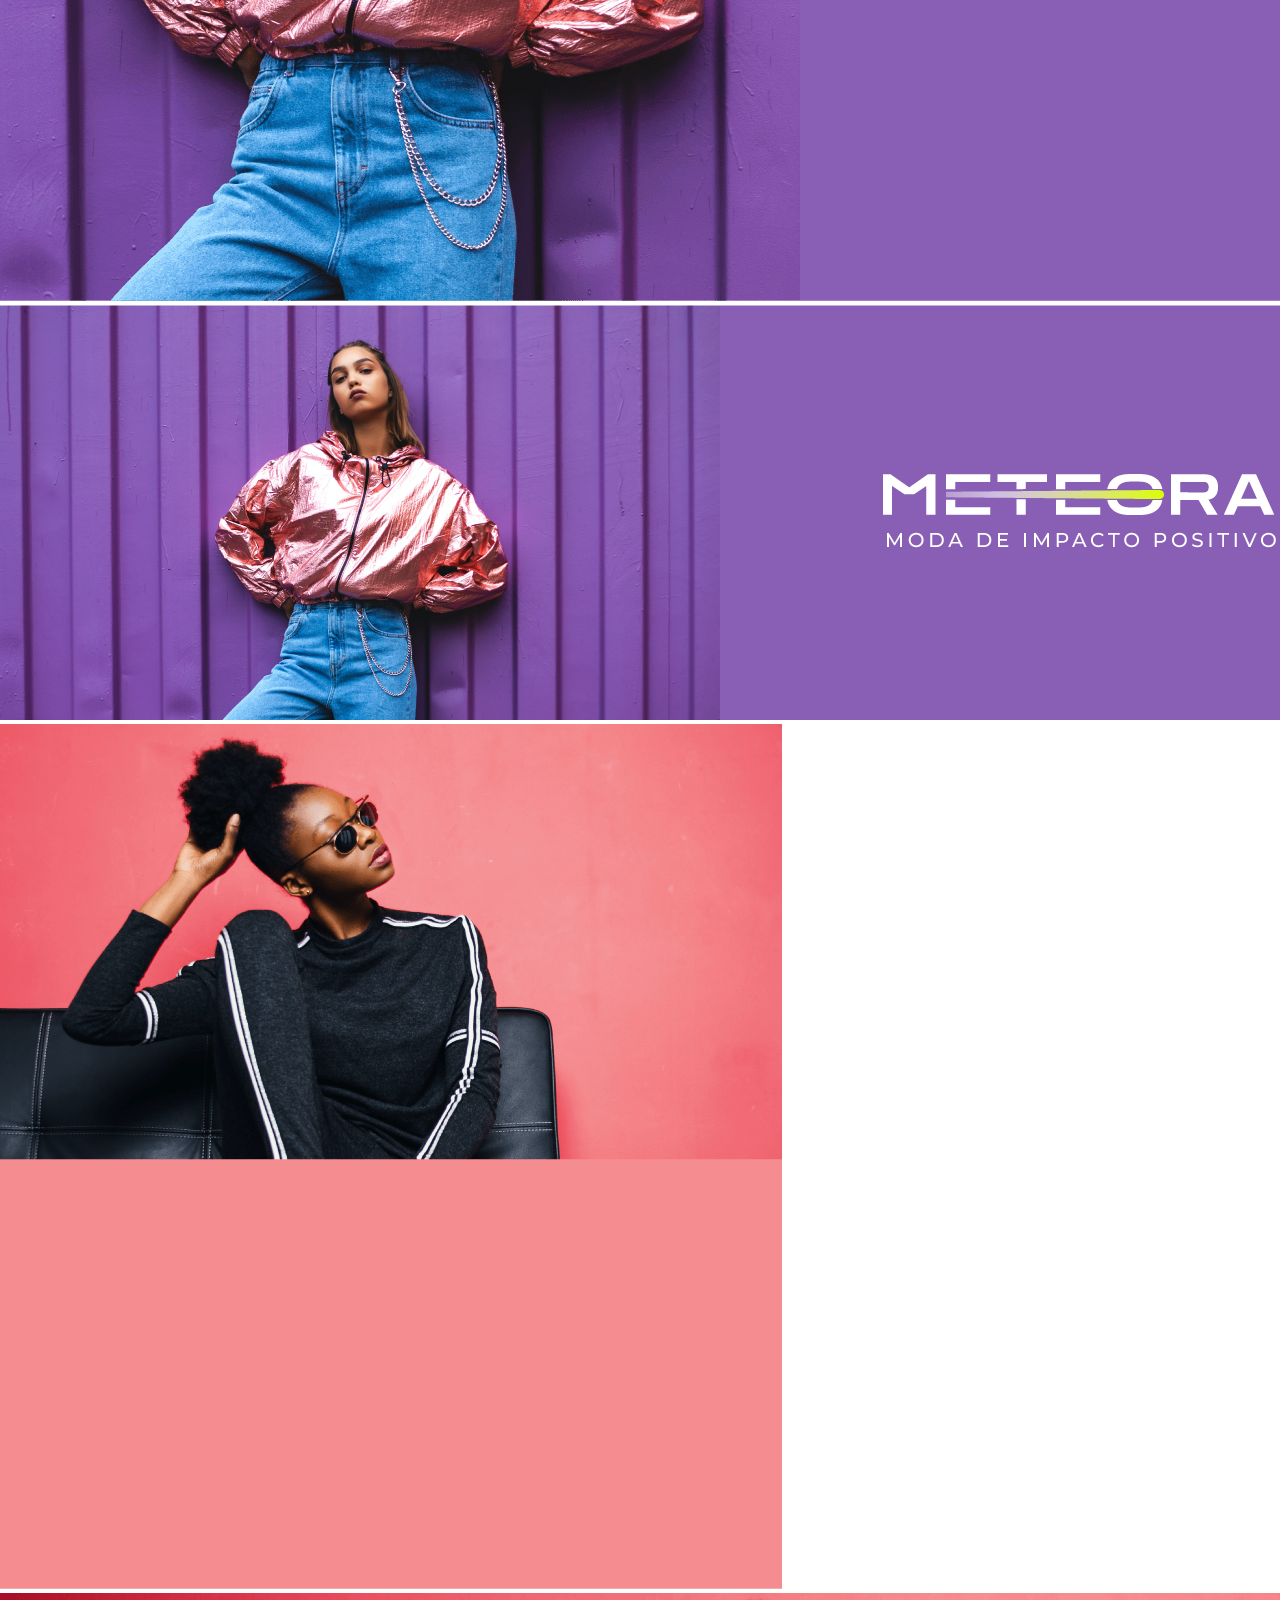
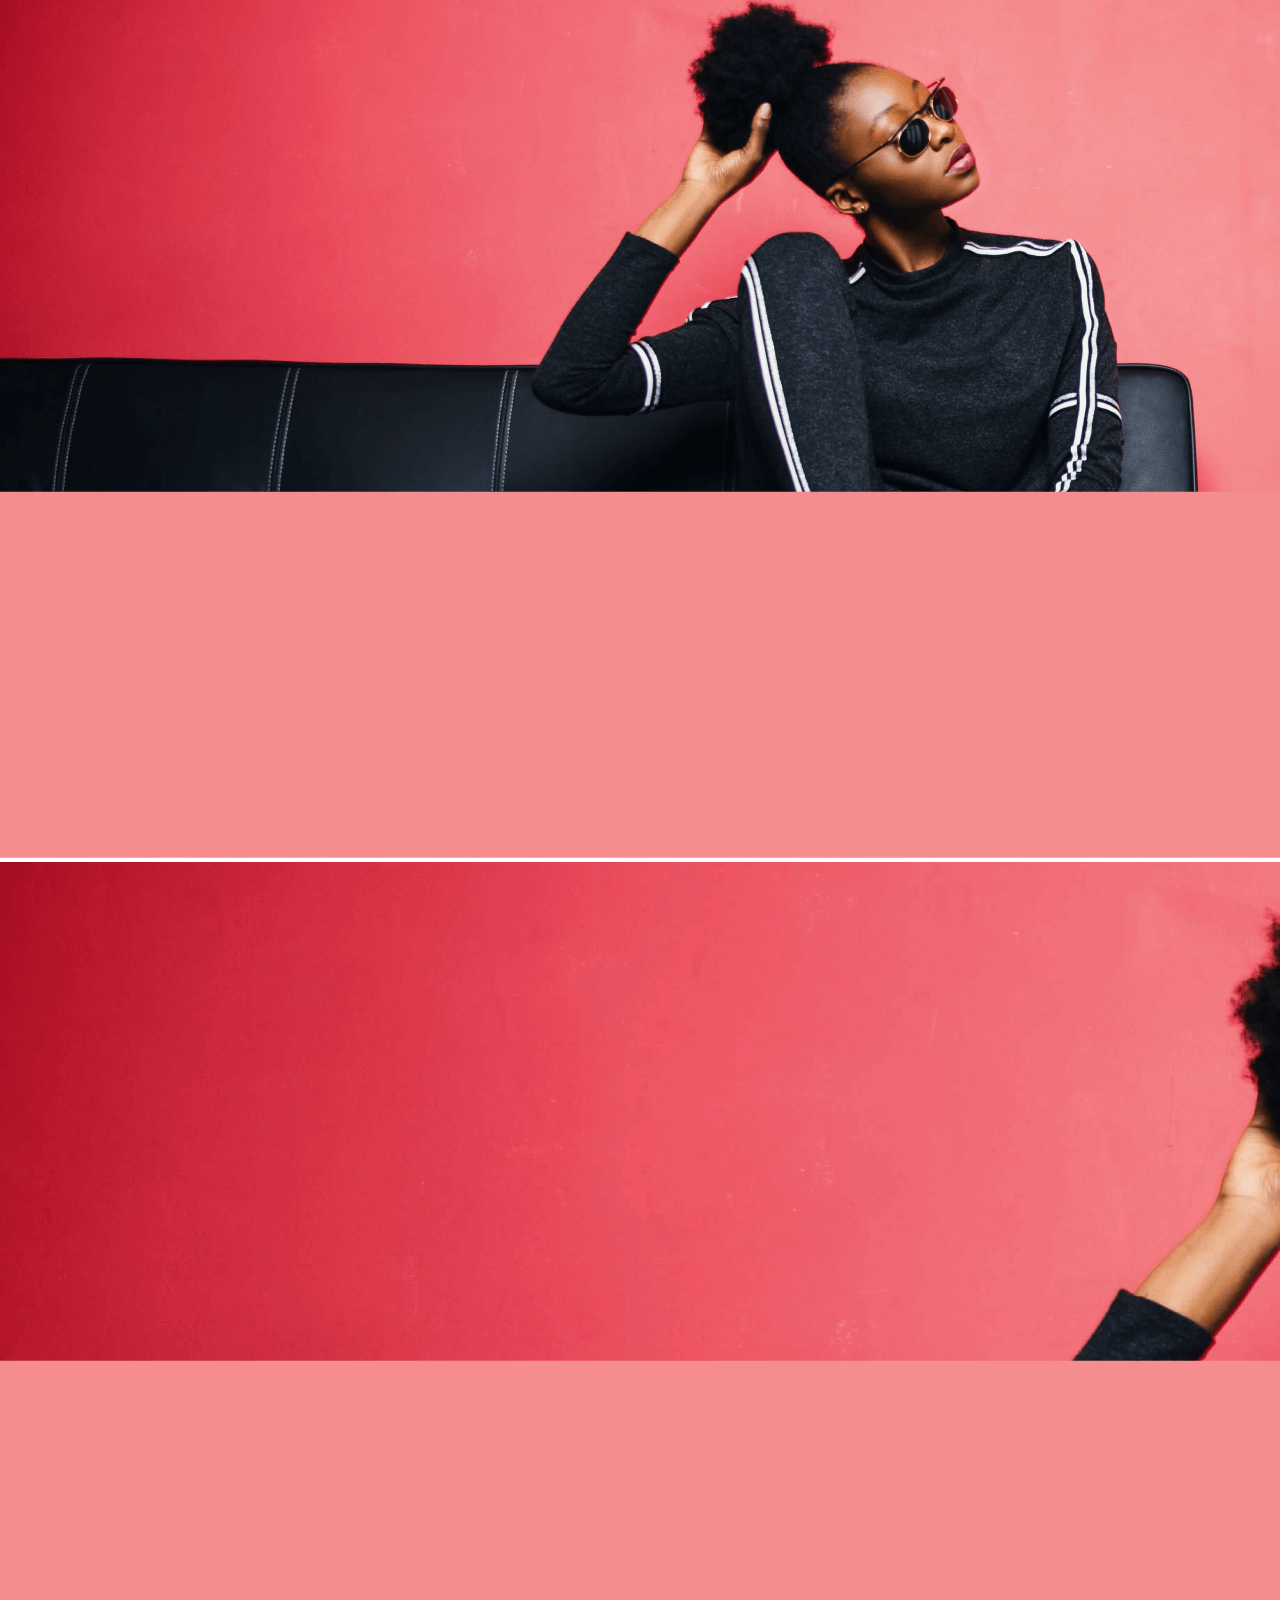
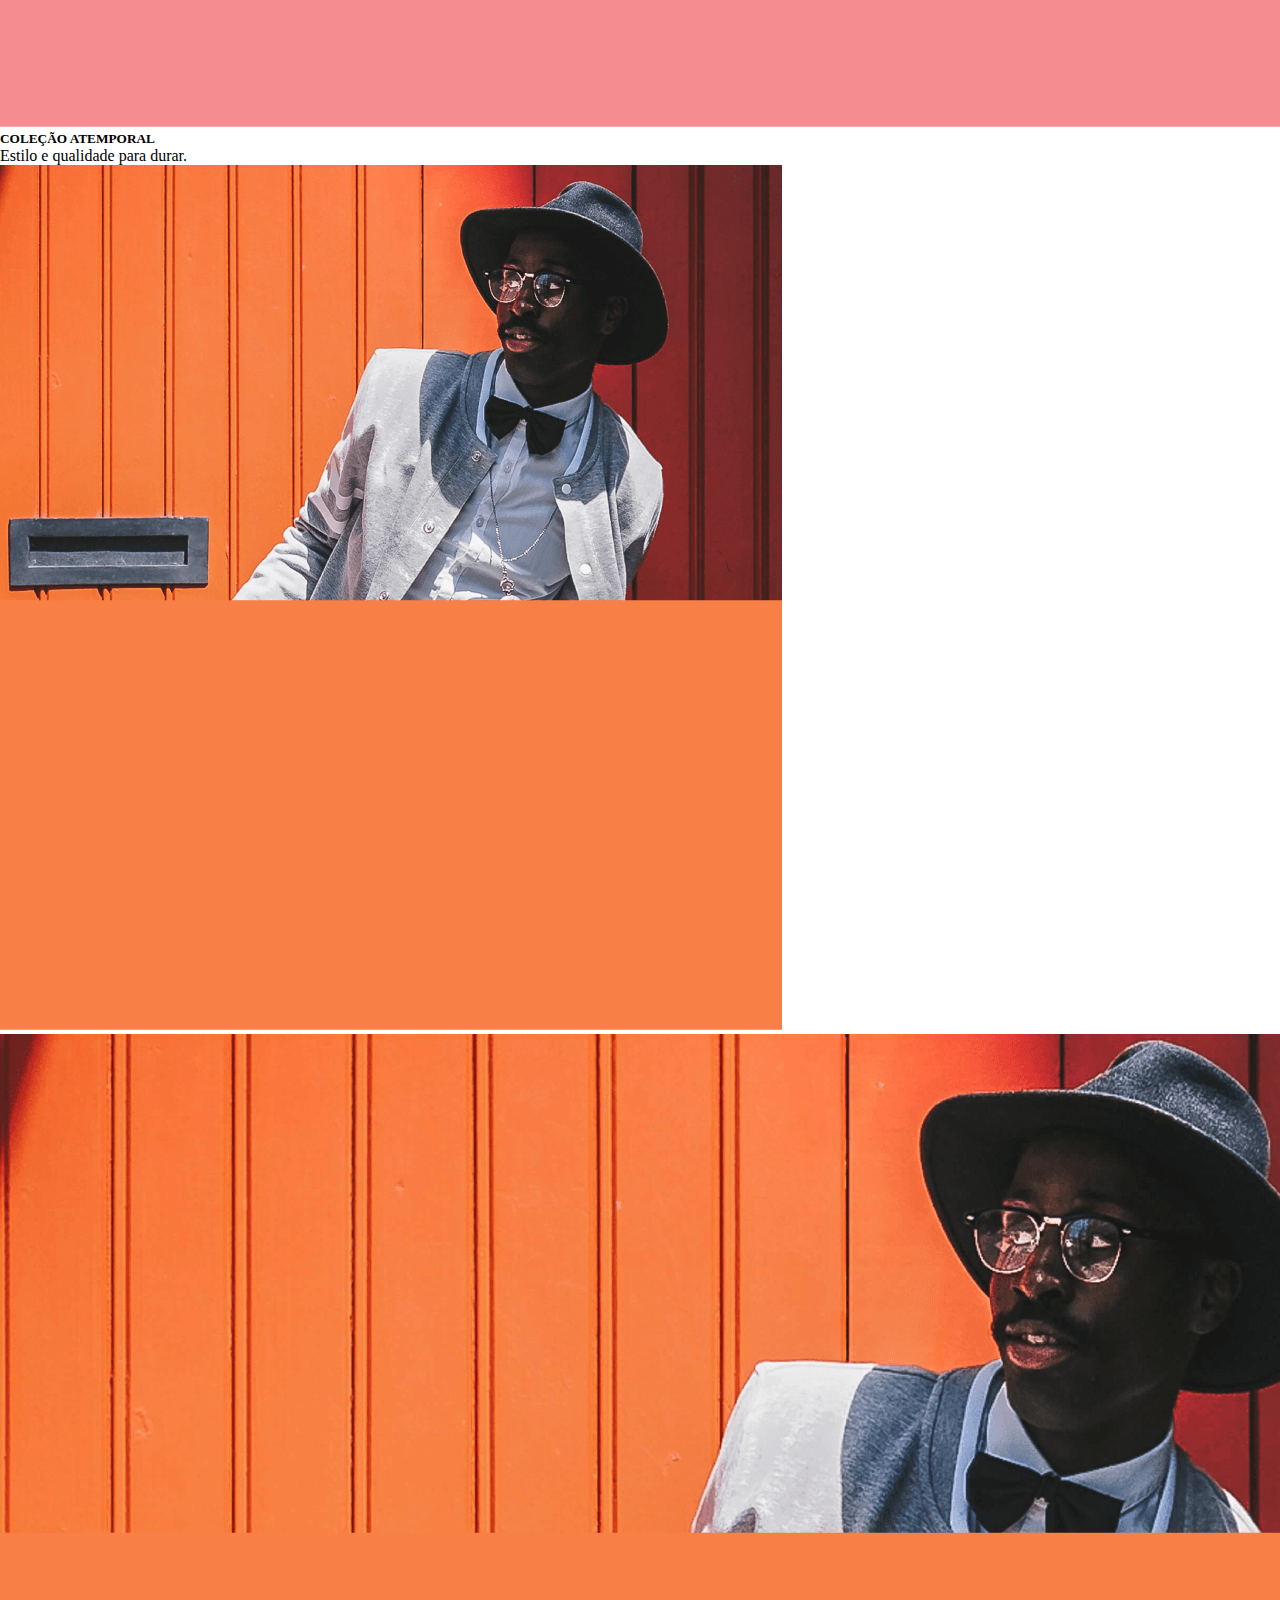
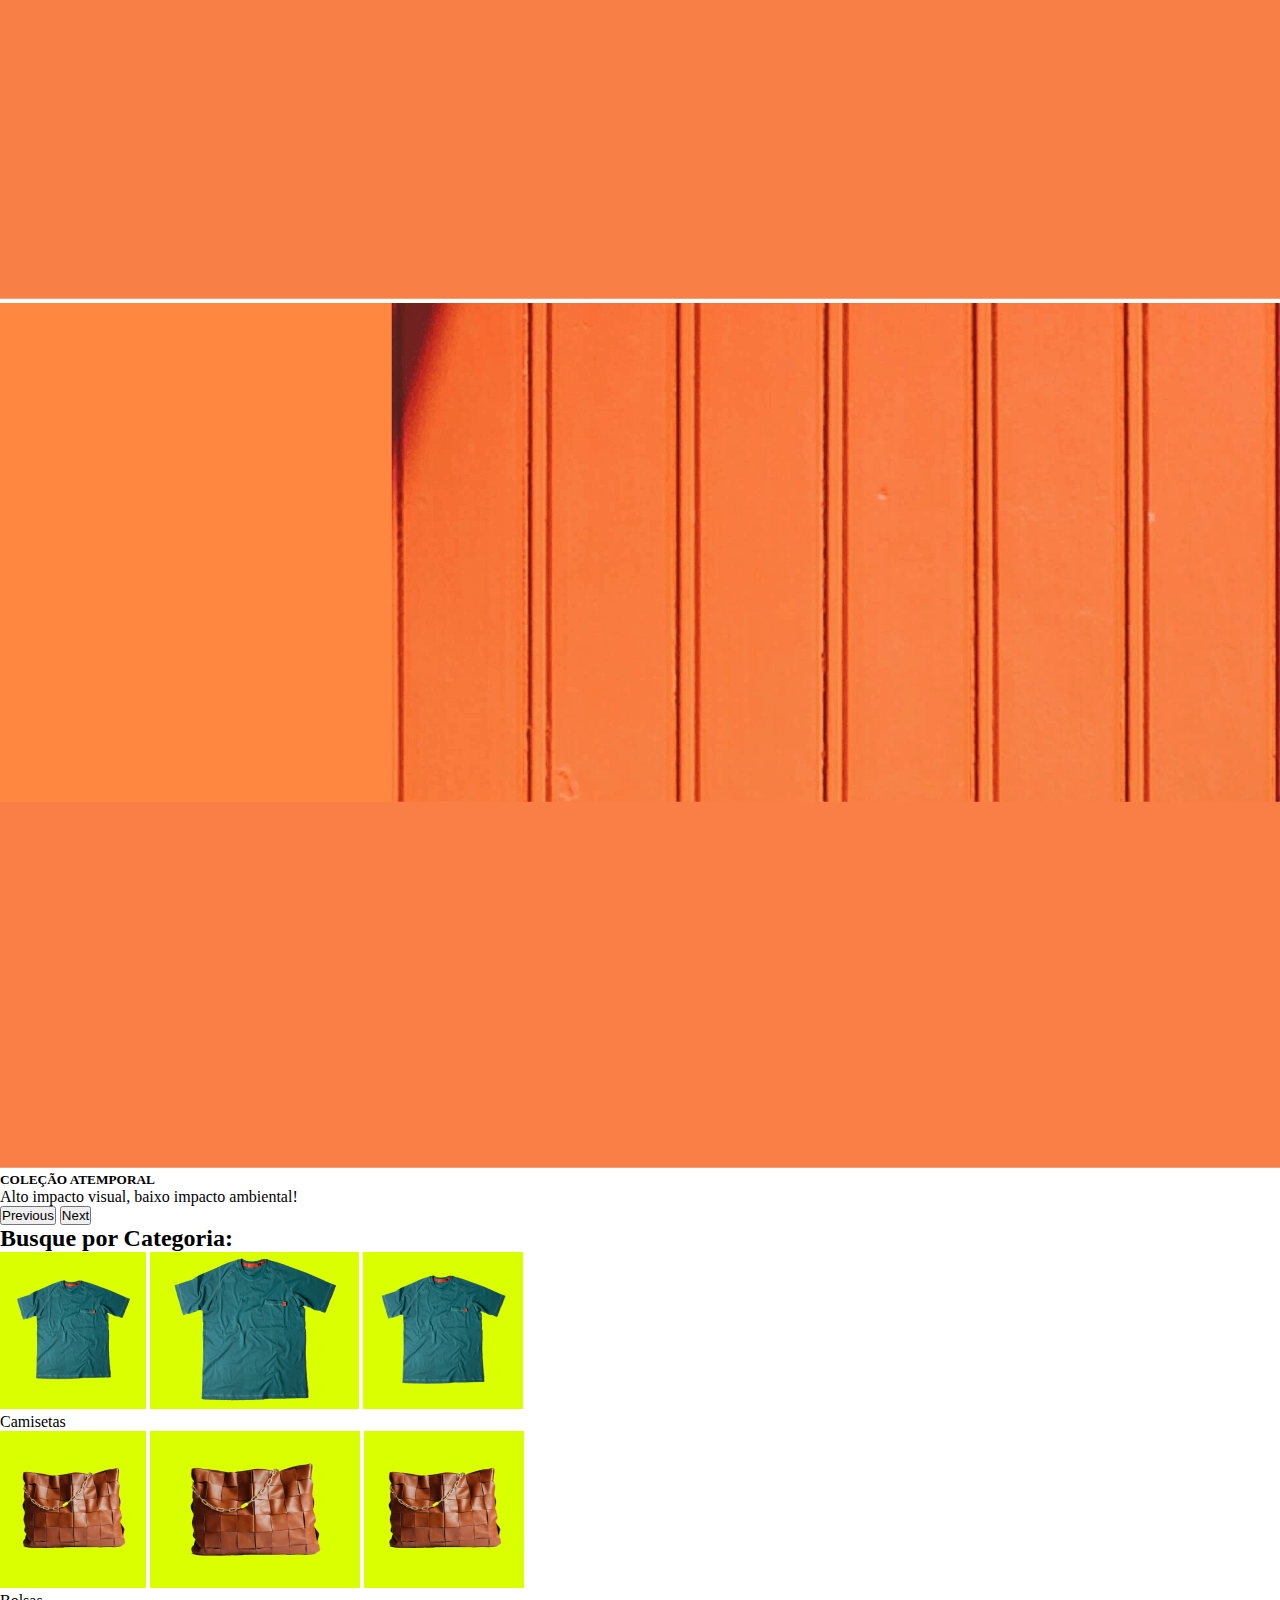
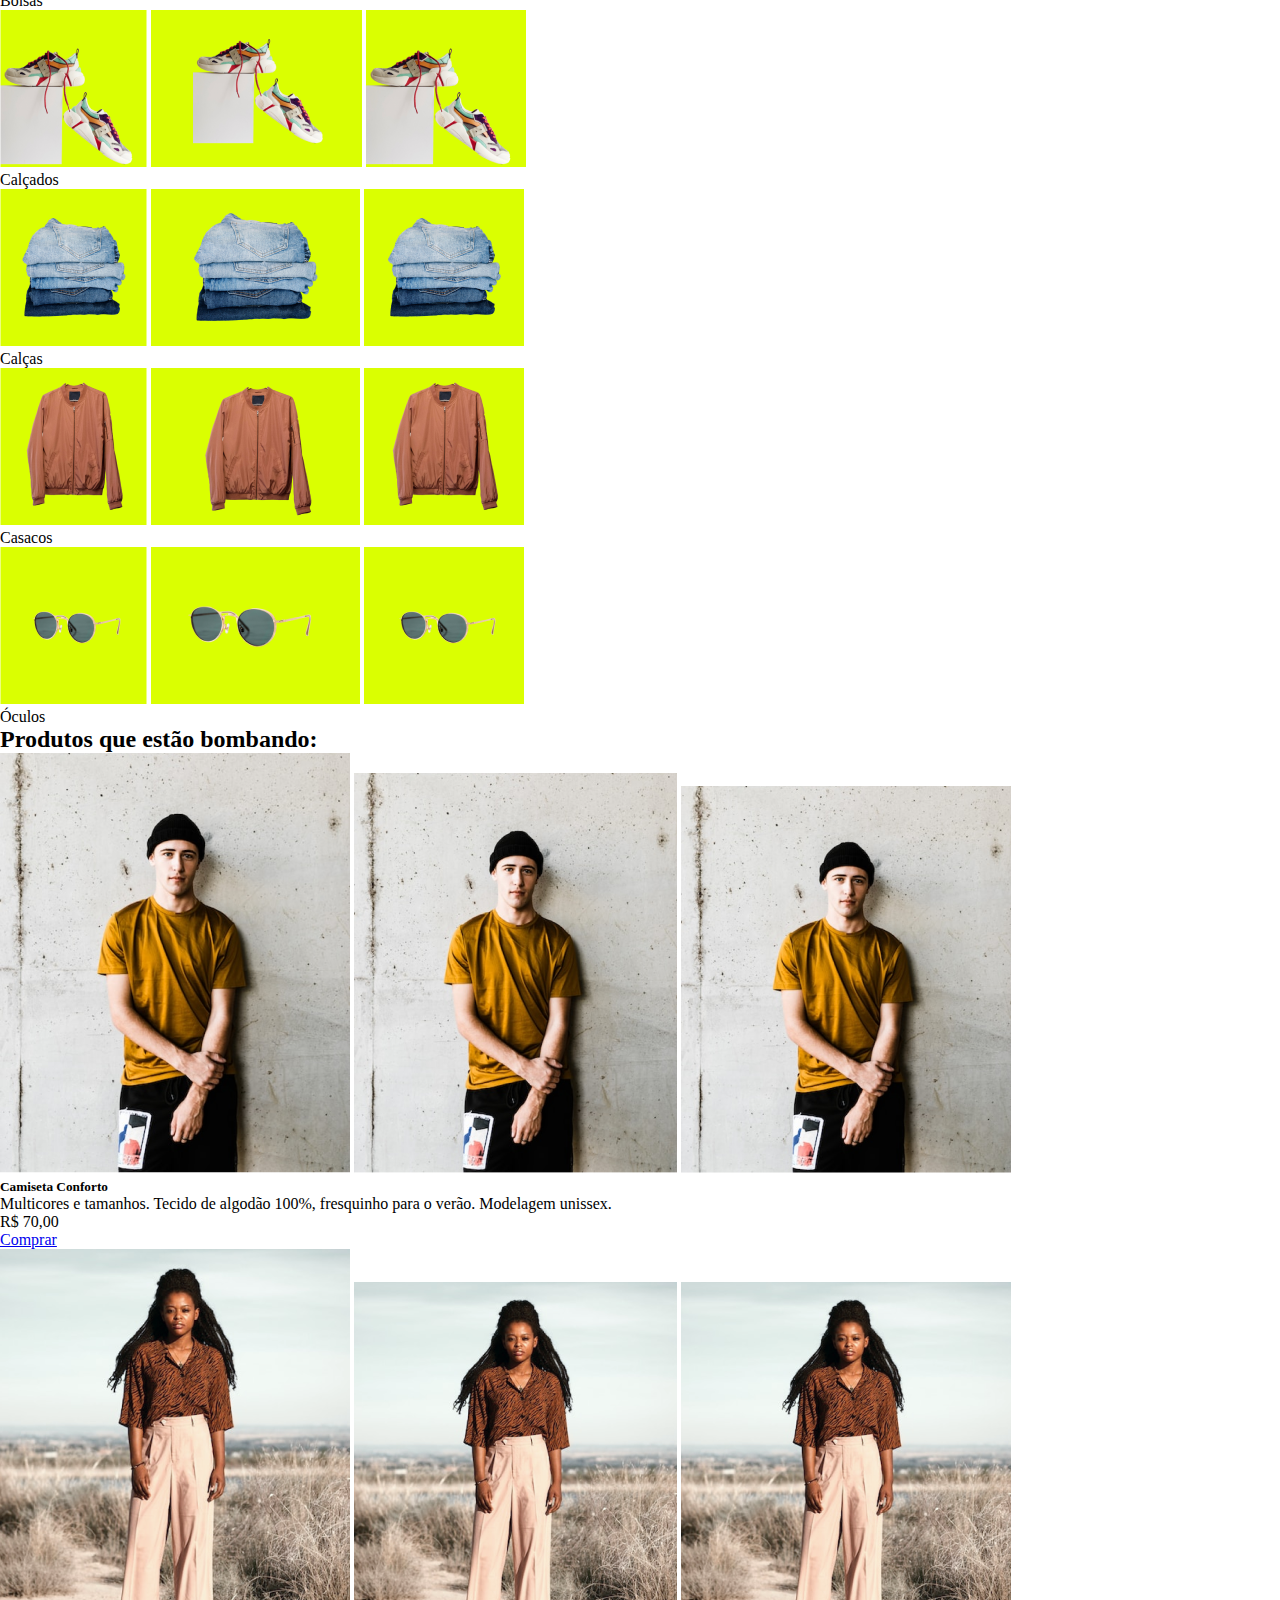
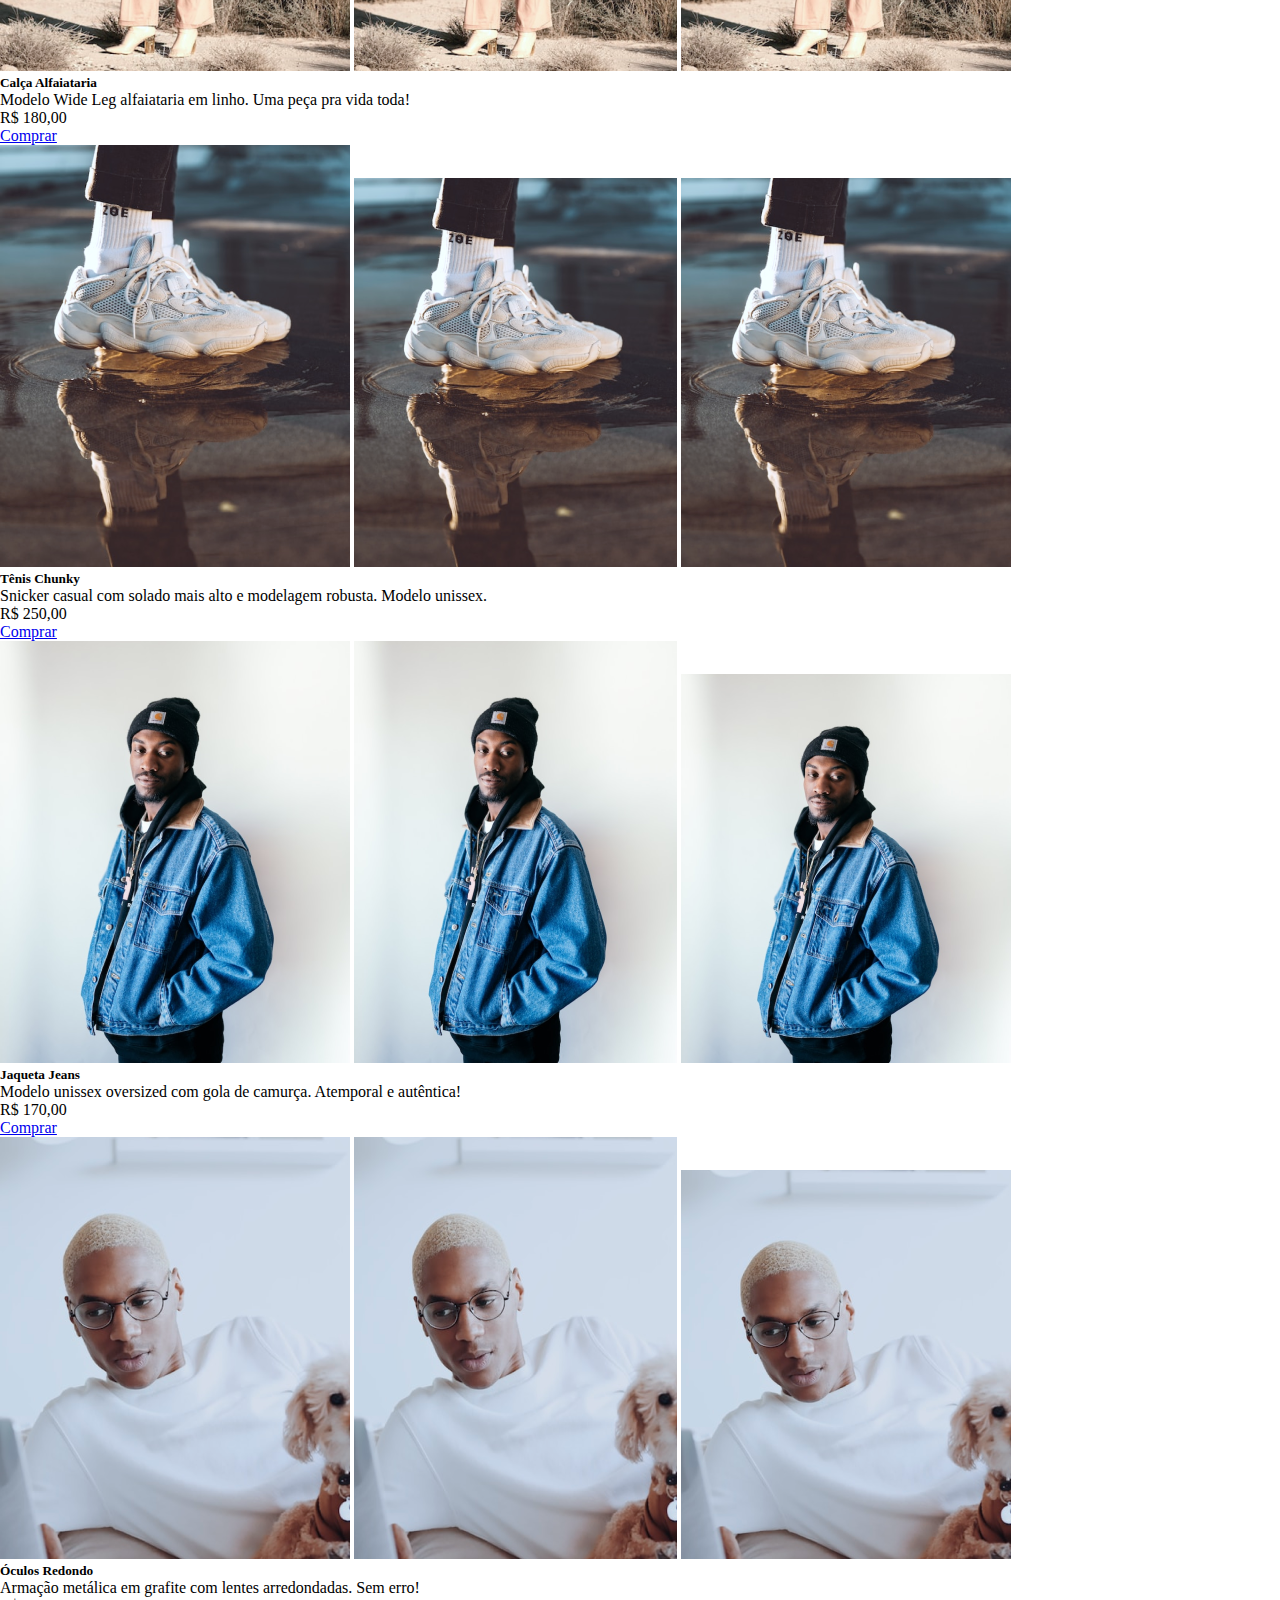
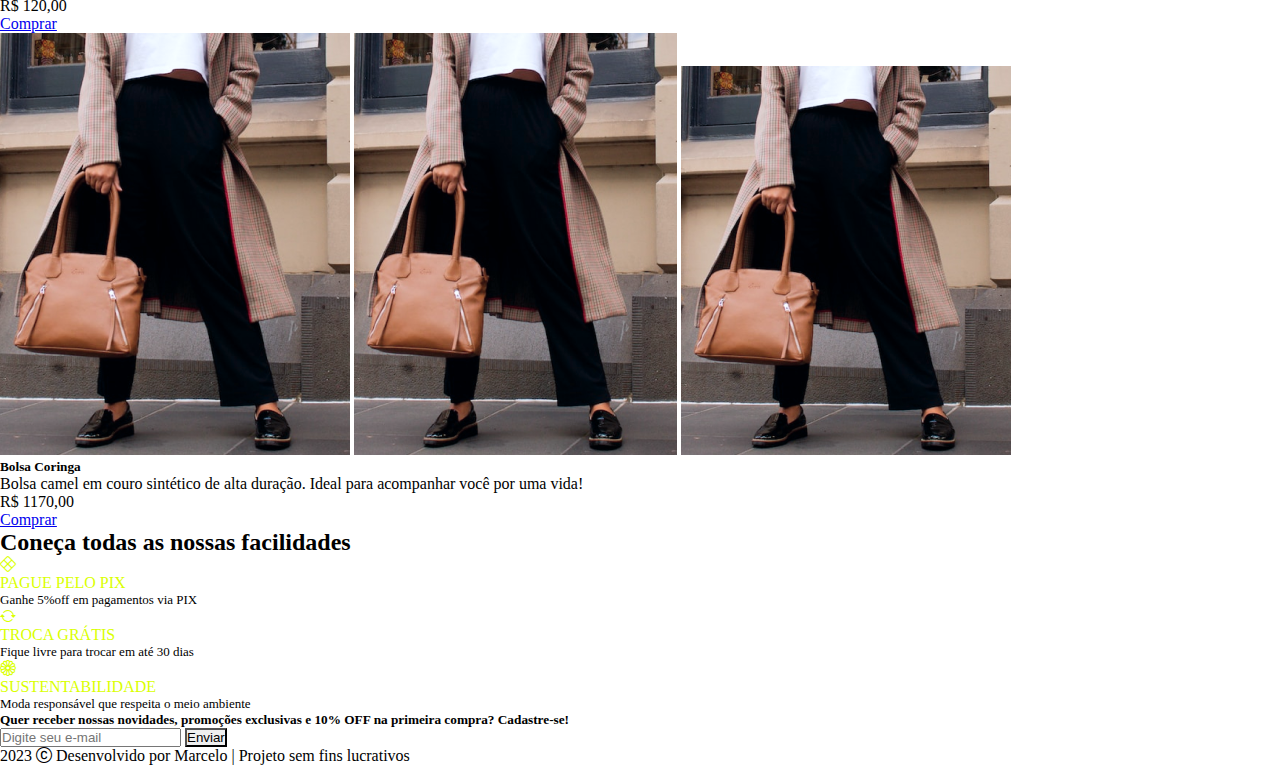
==== commit 0f868789: "Layouts da serenato" ====
--- a/html/bootstrap/index.html
+++ b/html/bootstrap/index.html
@@ -1,11 +1,10 @@
 <!DOCTYPE html>
-<html lang="en">
+<html lang="pt-br">
 <head>
     <meta charset="UTF-8">
     <meta name="viewport" content="width=device-width, initial-scale=1">
     <link rel="shortcut icon" href="./assets/favicon.png" type="image/x-icon">
-    <title>Meteora</title>
-
+    <title>Meteora - Store</title>
     <link rel="stylesheet" href="https://cdn.jsdelivr.net/npm/bootstrap-icons@1.10.5/font/bootstrap-icons.css">
     <link href="https://cdn.jsdelivr.net/npm/bootstrap@5.3.0/dist/css/bootstrap.min.css" rel="stylesheet" integrity="sha384-9ndCyUaIbzAi2FUVXJi0CjmCapSmO7SnpJef0486qhLnuZ2cdeRhO02iuK6FUUVM" crossorigin="anonymous">
     <link rel="stylesheet" href="style.css">
@@ -118,201 +117,125 @@
         </div>
         <div class ="col-6 col-md-4 col-lg-2">
             <div class="card rounded-0 border-0">
-                <img class="d-block d-md-none d-xl-none" src="assets/Mobile/categorias/categoria-camiseta.png" alt="camiseta masculina de manga na cor verde com bolso com detahle">
-                <img class="d-none d-md-block d-xl-none" src="assets/Tablet/categorias/categoria-camiseta.png" alt="camiseta masculina de manga na cor verde com bolso com detahle">
-                <img class="d-none d-xl-block" src="assets/Desktop/categorias/categoria-camiseta.png" alt="camiseta masculina de manga na cor verde com bolso com detahle">
-                <div class="card-body bg-black">
-                    <p class="text-center text-light mb-1"></p>
-                </div>
-            </div>
-        </div>
-        <div class ="col-6 col-md-4 col-lg-2">
-            <div class="card rounded-0 border-0">
-                <img class="d-block d-md-none d-xl-none" src="assets/Mobile/categorias/categoria-camiseta.png" alt="camiseta masculina de manga na cor verde com bolso com detahle">
-                <img class="d-none d-md-block d-xl-none" src="assets/Tablet/categorias/categoria-camiseta.png" alt="camiseta masculina de manga na cor verde com bolso com detahle">
-                <img class="d-none d-xl-block" src="assets/Desktop/categorias/categoria-camiseta.png" alt="camiseta masculina de manga na cor verde com bolso com detahle">
-                <div class="card-body bg-black">
-                    <p class="text-center text-light mb-1">Categoria</p>
-                </div>
-            </div>
-        </div>
-        <div class ="col-6 col-md-4 col-lg-2">
-            <div class="card rounded-0 border-0">
-                <img class="d-block d-md-none d-xl-none" src="assets/Mobile/categorias/categoria-camiseta.png" alt="camiseta masculina de manga na cor verde com bolso com detahle">
-                <img class="d-none d-md-block d-xl-none" src="assets/Tablet/categorias/categoria-camiseta.png" alt="camiseta masculina de manga na cor verde com bolso com detahle">
-                <img class="d-none d-xl-block" src="assets/Desktop/categorias/categoria-camiseta.png" alt="camiseta masculina de manga na cor verde com bolso com detahle">
-                <div class="card-body bg-black">
-                    <p class="text-center text-light mb-1">Categoria</p>
-                </div>
-            </div>
-        </div>
-    </div>
-
-
-
-
+                <img class="d-block d-md-none d-xl-none" src="assets/Mobile/categorias/categoria-calcas.png" alt="camiseta masculina de manga na cor verde com bolso com detahle">
+                <img class="d-none d-md-block d-xl-none" src="assets/Tablet/categorias/categoria-calcas.png" alt="camiseta masculina de manga na cor verde com bolso com detahle">
+                <img class="d-none d-xl-block" src="assets/Desktop/categorias/categoria-calcas.png" alt="camiseta masculina de manga na cor verde com bolso com detahle">
+                <div class="card-body bg-black">
+                    <p class="text-center text-light mb-1">Calças</p>
+                </div>
+            </div>
+        </div>
+        <div class ="col-6 col-md-4 col-lg-2">
+            <div class="card rounded-0 border-0">
+                <img class="d-block d-md-none d-xl-none" src="assets/Mobile/categorias/categoria-casacos.png" alt="camiseta masculina de manga na cor verde com bolso com detahle">
+                <img class="d-none d-md-block d-xl-none" src="assets/Tablet/categorias/categoria-casacos.png" alt="camiseta masculina de manga na cor verde com bolso com detahle">
+                <img class="d-none d-xl-block" src="assets/Desktop/categorias/categoria-casacos.png" alt="camiseta masculina de manga na cor verde com bolso com detahle">
+                <div class="card-body bg-black">
+                    <p class="text-center text-light mb-1">Casacos</p>
+                </div>
+            </div>
+        </div>
+        <div class ="col-6 col-md-4 col-lg-2">
+            <div class="card rounded-0 border-0">
+                <img class="d-block d-md-none d-xl-none" src="assets/Mobile/categorias/categoria-oculos.png" alt="camiseta masculina de manga na cor verde com bolso com detahle">
+                <img class="d-none d-md-block d-xl-none" src="assets/Tablet/categorias/categoria-oculos.png" alt="camiseta masculina de manga na cor verde com bolso com detahle">
+                <img class="d-none d-xl-block" src="assets/Desktop/categorias/categoria-oculos.png" alt="camiseta masculina de manga na cor verde com bolso com detahle">
+                <div class="card-body bg-black">
+                    <p class="text-center text-light mb-1">Óculos</p>
+                </div>
+            </div>
+        </div>
+    </div>
 </div>
 <h2 class="text-center my-3">Produtos que estão bombando:</h2>
 <div class="container">
     <div class="row">
         <div class="col-sm-12 col-md-6 col-xl-4 g-3">
             <div class="card">
-                <svg
-                        class="bd-placeholder-img card-img-top"
-                        width="100%"
-                        height="180"
-                        xmlns="http://www.w3.org/2000/svg"
-                        role="img"
-                        aria-label="Placeholder: Image cap"
-                        preserveAspectRatio="xMidYMid slice"
-                        focusable="false"
-                >
-                    <title>Placeholder</title>
-                    <rect width="100%" height="100%" fill="#868e96"></rect>
-                    <text x="50%" y="50%" fill="#dee2e6" dy=".3em">Image cap</text>
-                </svg>
-                <div class="card-body">
-                    <h5 class="card-title">Produto</h5>
-                    <p class="card-text">
-                        Some quick example text to build on the card title and make up the
-                        bulk of the card's content.
-                    </p>
-                    <p>R$ 30,00</p>
-                    <a href="#" class="btn btn-primary">Comprar</a>
-                </div>
-            </div>
-        </div>
-        <div class="col-sm-12 col-md-6 col-xl-4 g-3">
-            <div class="card">
-                <svg
-                        class="bd-placeholder-img card-img-top"
-                        width="100%"
-                        height="180"
-                        xmlns="http://www.w3.org/2000/svg"
-                        role="img"
-                        aria-label="Placeholder: Image cap"
-                        preserveAspectRatio="xMidYMid slice"
-                        focusable="false"
-                >
-                    <title>Placeholder</title>
-                    <rect width="100%" height="100%" fill="#868e96"></rect>
-                    <text x="50%" y="50%" fill="#dee2e6" dy=".3em">Image cap</text>
-                </svg>
-                <div class="card-body">
-                    <h5 class="card-title">Produto</h5>
-                    <p class="card-text">
-                        Some quick example text to build on the card title and make up the
-                        bulk of the card's content.
-                    </p>
-                    <p>R$ 30,00</p>
-                    <a href="#" class="btn btn-primary">Comprar</a>
-                </div>
-            </div>
-        </div>
-        <div class="col-sm-12 col-md-6 col-xl-4 g-3">
-            <div class="card">
-                <svg
-                        class="bd-placeholder-img card-img-top"
-                        width="100%"
-                        height="180"
-                        xmlns="http://www.w3.org/2000/svg"
-                        role="img"
-                        aria-label="Placeholder: Image cap"
-                        preserveAspectRatio="xMidYMid slice"
-                        focusable="false"
-                >
-                    <title>Placeholder</title>
-                    <rect width="100%" height="100%" fill="#868e96"></rect>
-                    <text x="50%" y="50%" fill="#dee2e6" dy=".3em">Image cap</text>
-                </svg>
-                <div class="card-body">
-                    <h5 class="card-title">Produto</h5>
-                    <p class="card-text">
-                        Some quick example text to build on the card title and make up the
-                        bulk of the card's content.
-                    </p>
-                    <p>R$ 30,00</p>
-                    <a href="#" class="btn btn-primary">Comprar</a>
-                </div>
-            </div>
-        </div>
-        <div class="col-sm-12 col-md-6 col-xl-4 g-3">
-            <div class="card">
-                <svg
-                        class="bd-placeholder-img card-img-top"
-                        width="100%"
-                        height="180"
-                        xmlns="http://www.w3.org/2000/svg"
-                        role="img"
-                        aria-label="Placeholder: Image cap"
-                        preserveAspectRatio="xMidYMid slice"
-                        focusable="false"
-                >
-                    <title>Placeholder</title>
-                    <rect width="100%" height="100%" fill="#868e96"></rect>
-                    <text x="50%" y="50%" fill="#dee2e6" dy=".3em">Image cap</text>
-                </svg>
-                <div class="card-body">
-                    <h5 class="card-title">Produto</h5>
-                    <p class="card-text">
-                        Some quick example text to build on the card title and make up the
-                        bulk of the card's content.
-                    </p>
-                    <p>R$ 30,00</p>
-                    <a href="#" class="btn btn-primary">Comprar</a>
-                </div>
-            </div>
-        </div>
-        <div class="col-sm-12 col-md-6 col-xl-4 g-3">
-            <div class="card">
-                <svg
-                        class="bd-placeholder-img card-img-top"
-                        width="100%"
-                        height="180"
-                        xmlns="http://www.w3.org/2000/svg"
-                        role="img"
-                        aria-label="Placeholder: Image cap"
-                        preserveAspectRatio="xMidYMid slice"
-                        focusable="false"
-                >
-                    <title>Placeholder</title>
-                    <rect width="100%" height="100%" fill="#868e96"></rect>
-                    <text x="50%" y="50%" fill="#dee2e6" dy=".3em">Image cap</text>
-                </svg>
-                <div class="card-body">
-                    <h5 class="card-title">Produto</h5>
-                    <p class="card-text">
-                        Some quick example text to build on the card title and make up the
-                        bulk of the card's content.
-                    </p>
-                    <p>R$ 30,00</p>
-                    <a href="#" class="btn btn-primary">Comprar</a>
-                </div>
-            </div>
-        </div>
-        <div class="col-sm-12 col-md-6 col-xl-4 g-3">
-            <div class="card">
-                <svg
-                        class="bd-placeholder-img card-img-top"
-                        width="100%"
-                        height="180"
-                        xmlns="http://www.w3.org/2000/svg"
-                        role="img"
-                        aria-label="Placeholder: Image cap"
-                        preserveAspectRatio="xMidYMid slice"
-                        focusable="false"
-                >
-                    <title>Placeholder</title>
-                    <rect width="100%" height="100%" fill="#868e96"></rect>
-                    <text x="50%" y="50%" fill="#dee2e6" dy=".3em">Image cap</text>
-                </svg>
-                <div class="card-body">
-                    <h5 class="card-title">Produto</h5>
-                    <p class="card-text">
-                        Some quick example text to build on the card title and make up the
-                        bulk of the card's content.
-                    </p>
-                    <p>R$ 30,00</p>
+                <img class="img-fluid d-none d-md-none d-lg-block" src="assets/Desktop/produtos/camiseta.png" alt="">
+                <img class="img-fluid d-block d-md-none d-lg-none" src="assets/Mobile/produtos/camiseta.png" alt="">
+                <img class="img-fluid d-none d-md-block d-lg-none" src="assets/Tablet/produtos/camiseta.png" alt="">
+                <div class="card-body">
+                    <h5 class="card-title">Camiseta Conforto</h5>
+                    <p class="card-text">
+                        Multicores e tamanhos. Tecido de algodão 100%, fresquinho para o verão. Modelagem unissex.
+                    </p>
+                    <p>R$ 70,00</p>
+                    <a href="#" class="btn btn-primary">Comprar</a>
+                </div>
+            </div>
+        </div>
+        <div class="col-sm-12 col-md-6 col-xl-4 g-3">
+            <div class="card">
+                <img class="img-fluid d-none d-md-none d-lg-block" src="assets/Desktop/produtos/calca.png" alt="">
+                <img class="img-fluid d-block d-md-none d-lg-none" src="assets/Mobile/produtos/calca.png" alt="">
+                <img class="img-fluid d-none d-md-block d-lg-none" src="assets/Tablet/produtos/calca.png" alt="">
+                <div class="card-body">
+                    <h5 class="card-title">Calça Alfaiataria</h5>
+                    <p class="card-text">
+                        Modelo Wide Leg alfaiataria em linho. Uma peça pra vida toda!
+                    </p>
+                    <p>R$ 180,00</p>
+                    <a href="#" class="btn btn-primary">Comprar</a>
+                </div>
+            </div>
+        </div>
+        <div class="col-sm-12 col-md-6 col-xl-4 g-3">
+            <div class="card">
+                <img class="img-fluid d-none d-md-none d-lg-block" src="assets/Desktop/produtos/tenis.png" alt="">
+                <img class="img-fluid d-block d-md-none d-lg-none" src="assets/Mobile/produtos/tenis.png" alt="">
+                <img class="img-fluid d-none d-md-block d-lg-none" src="assets/Tablet/produtos/tenis.png" alt="">
+                <div class="card-body">
+                    <h5 class="card-title">Tênis Chunky</h5>
+                    <p class="card-text">
+                        Snicker casual com solado mais alto e modelagem robusta. Modelo unissex.
+                    </p>
+                    <p>R$ 250,00</p>
+                    <a href="#" class="btn btn-primary">Comprar</a>
+                </div>
+            </div>
+        </div>
+        <div class="col-sm-12 col-md-6 col-xl-4 g-3">
+            <div class="card">
+                <img class="img-fluid d-none d-md-none d-lg-block" src="assets/Desktop/produtos/jaqueta-jeans.png" alt="">
+                <img class="img-fluid d-block d-md-none d-lg-none" src="assets/Mobile/produtos/jaqueta-jeans.png" alt="">
+                <img class="img-fluid d-none d-md-block d-lg-none" src="assets/Tablet/produtos/jaqueta-jeans.png" alt="">
+                <div class="card-body">
+                    <h5 class="card-title">Jaqueta Jeans</h5>
+                    <p class="card-text">
+                        Modelo unissex oversized com gola de camurça. Atemporal e autêntica!
+                    </p>
+                    <p>R$ 170,00</p>
+                    <a href="#" class="btn btn-primary">Comprar</a>
+                </div>
+            </div>
+        </div>
+        <div class="col-sm-12 col-md-6 col-xl-4 g-3">
+            <div class="card">
+                <img class="img-fluid d-none d-md-none d-lg-block" src="assets/Desktop/produtos/oculos.png" alt="">
+                <img class="img-fluid d-block d-md-none d-lg-none" src="assets/Mobile/produtos/oculos.png" alt="">
+                <img class="img-fluid d-none d-md-block d-lg-none" src="assets/Tablet/produtos/oculos.png" alt="">
+                <div class="card-body">
+                    <h5 class="card-title">Óculos Redondo</h5>
+                    <p class="card-text">
+                        Armação metálica em grafite com lentes arredondadas. Sem erro!
+                    </p>
+                    <p>R$ 120,00</p>
+                    <a href="#" class="btn btn-primary">Comprar</a>
+                </div>
+            </div>
+        </div>
+        <div class="col-sm-12 col-md-6 col-xl-4 g-3">
+            <div class="card">
+                <img class="img-fluid d-none d-md-none d-lg-block" src="assets/Desktop/produtos/bolsa.png" alt="">
+                <img class="img-fluid d-block d-md-none d-lg-none" src="assets/Mobile/produtos/bolsa.png" alt="">
+                <img class="img-fluid d-none d-md-block d-lg-none" src="assets/Tablet/produtos/bolsa.png" alt="">
+                <div class="card-body">
+                    <h5 class="card-title">Bolsa Coringa</h5>
+                    <p class="card-text">
+                        Bolsa camel em couro sintético de alta duração. Ideal para acompanhar você por uma vida!
+                    </p>
+                    <p>R$ 1170,00</p>
                     <a href="#" class="btn btn-primary">Comprar</a>
                 </div>
             </div>
